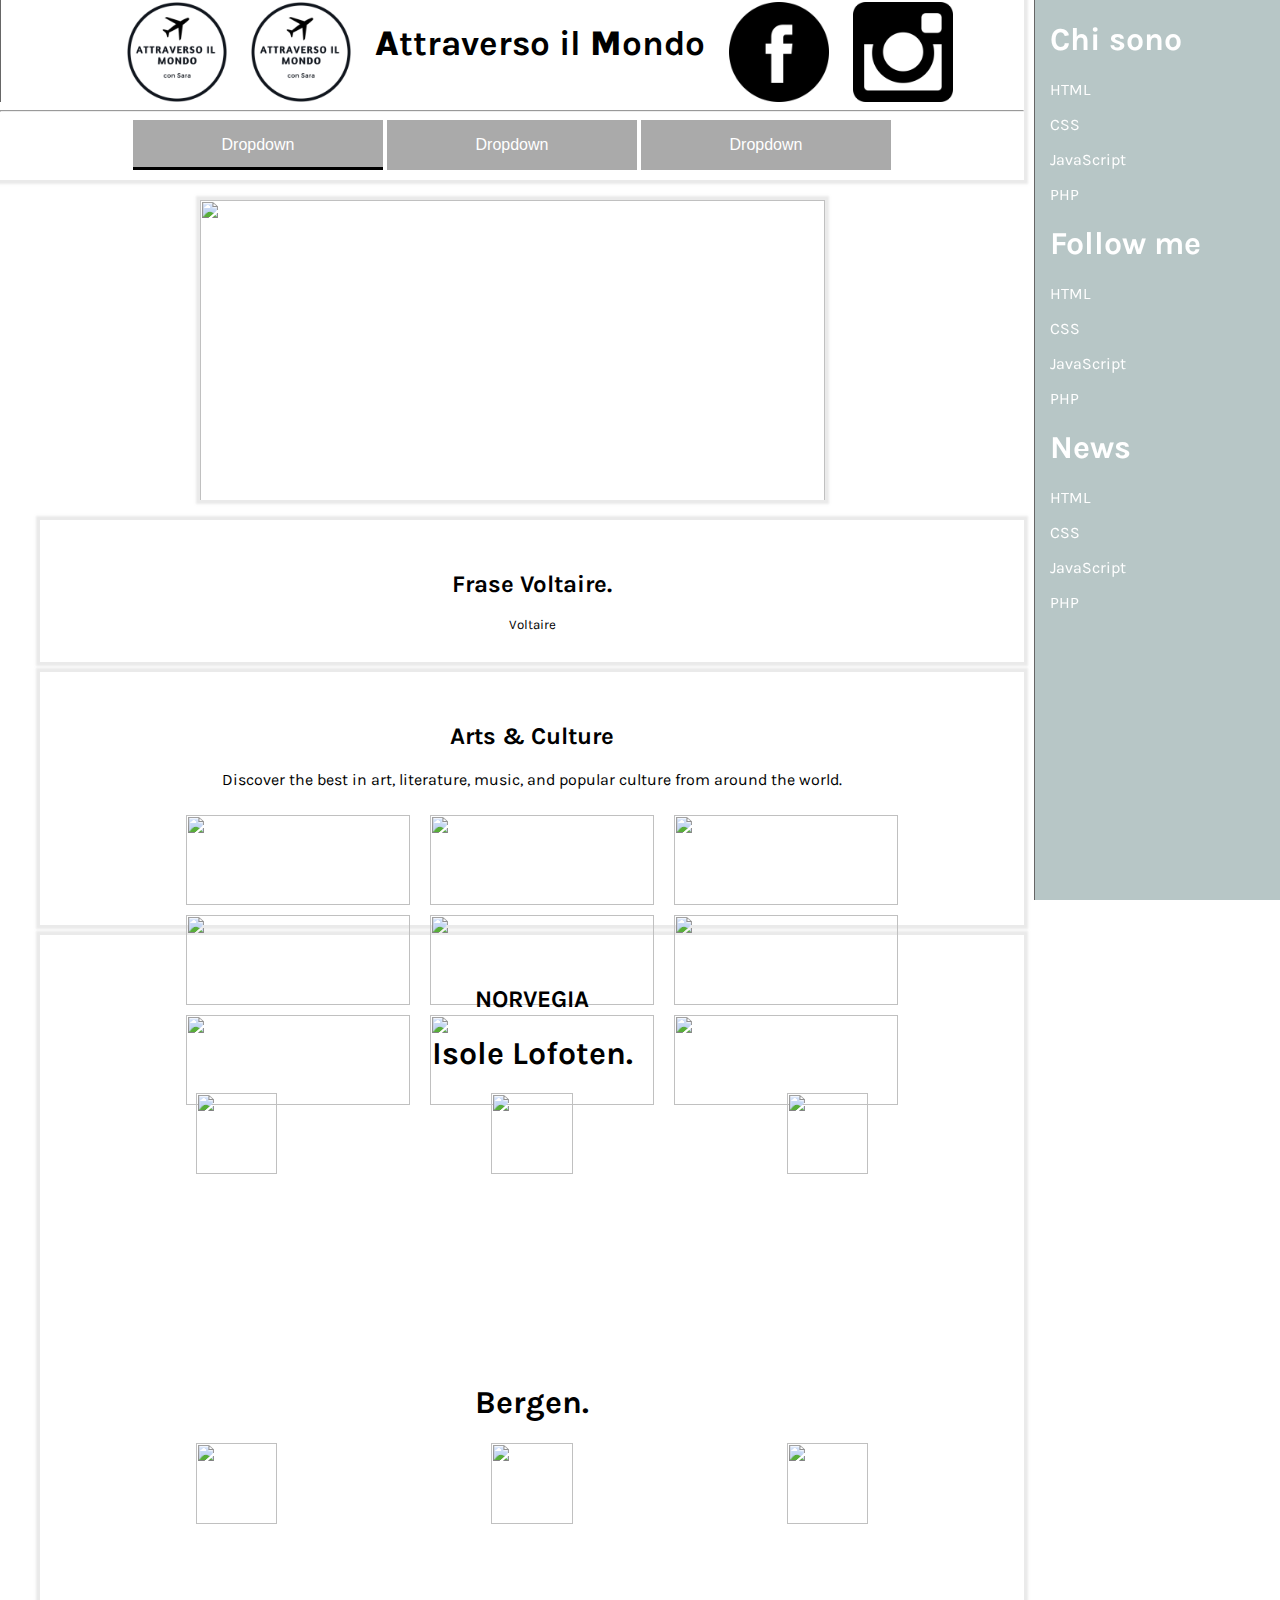
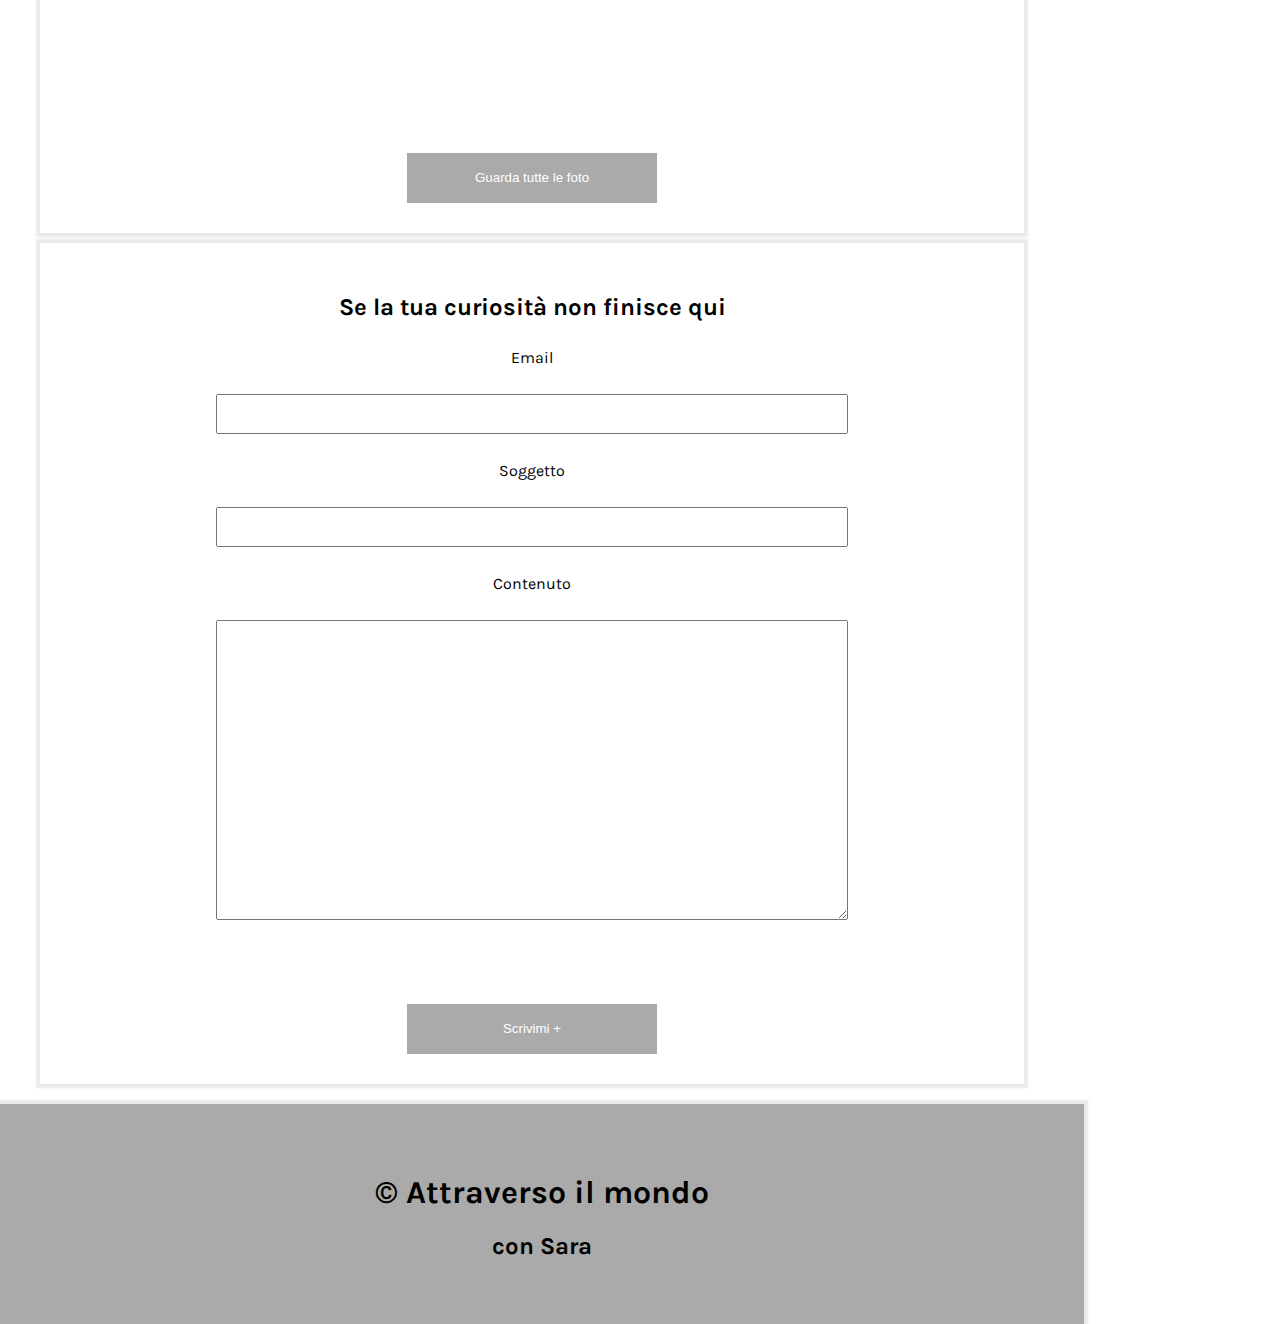
==== index.html @ a3015fe8 "added files" ====
<!-- <!DOCTYPE HTML> -->
<html>
  <head>
    <title>Title of the document</title>
    <meta http-equiv="Content-Type" content="text/html; charset=UTF-8" />
    <link rel="stylesheet" type="text/css" href="assets/css/mystyle.css">
    <link rel="stylesheet" type="text/css" href="assets/css/dropdown.css">
    <link rel="stylesheet" type="text/css" href="assets/css/slideshow.css">
    <link rel="stylesheet" type="text/css" href="assets/css/grid.css">
    <link rel="stylesheet" type="text/css" href="assets/css/footer.css">
    <!-- font -->
    <link href='https://fonts.googleapis.com/css?family=Karla' rel='stylesheet'>
    <!-- <link href='https://fonts.googleapis.com/css?family=Lora' rel='stylesheet'> -->
  </head>
  <body>
    <nav class="aside">
      <h1>Chi sono</h1>
      <p>HTML</p>
      <p>CSS</p>
      <p>JavaScript</p>
      <p>PHP</p>

      <h1>Follow me</h1>
      <p>HTML</p>
      <p>CSS</p>
      <p>JavaScript</p>
      <p>PHP</p>

      <h1>News</h1>
      <p>HTML</p>
      <p>CSS</p>
      <p>JavaScript</p>
      <p>PHP</p>
    </nav>

    <header class="header-menu">
      <nav>
        <ul>
          <li><img src="images/logo.png" width="100px"/></li>
          <li><img src="images/logo.png" width="100px"/></li>
          <li><h1><b>A</b>ttraverso il <b>M</b>ondo</h1></li>
          <li><img src="images/facebook.png" width="100px"/></li>
          <li><img src="images/instagram.png" width="100px"/></li>
        </ul>
      </nav>

      <hr>

      <div class="dropdown">
        <button class="dropbtn breadcrum">Dropdown</button>
        <div class="dropdown-content">
          <a href="#">Link 1</a>
          <a href="#" class="breadcrum">Link 2</a>
          <a href="#">Link 3</a>
        </div>
      </div>

      <div class="dropdown">
        <button class="dropbtn">Dropdown</button>
        <div class="dropdown-content">
          <a href="#">Link 1</a>
          <a href="#">Link 2</a>
          <a href="#">Link 3</a>
        </div>
      </div>

      <div class="dropdown">
        <button class="dropbtn">Dropdown</button>
        <div class="dropdown-content">
          <a href="#">Link 1</a>
          <a href="#">Link 2</a>
          <a href="#">Link 3</a>
        </div>
      </div>

<!--       <nav>
        <ul>
          <li>Menu item</li>
          <li>Menu item</li>
          <li>Menu item</li>
        </ul>
      </nav> -->
    </header>

    <!--hovering over the images will pause the slideshow -->

    <div class="slideshow">
      <div class="slideshow-container slide">
        <img src="images/pic2.jpg"/>
        <img src="images/pic2.jpg"/>
        <img src="images/pic3.jpg"/>
        <img src="images/pic3.jpg"/>
      </div>
      <!-- http://www.sitepoint.com/you-dont-need-javascript-for-that -->
    </div>

    <section>
      <article>
        <header>
          <h2>Frase Voltaire.</h2>
          <small>Voltaire</small>
        </header>
      </article>
    </section>

    <section class="grid">
      <article>
        <header>
          <h2>Arts & Culture</h2>
          <p>Discover the best in art, literature, music, and popular culture from around the world.</p>
        </header>

        <div class="row"> 
          <div class="column">
            <img src="images/pic1.jpg"/>
            <img src="images/pic2.jpg"/>
            <img src="images/pic3.jpg"/>
          </div>
          <div class="column">
            <img src="images/pic2.jpg"/>
            <img src="images/pic3.jpg"/>
            <img src="images/pic4.jpg"/>
          </div>
          <div class="column">
            <img src="images/pic1.jpg"/>
            <img src="images/pic2.jpg"/>
            <img src="images/pic3.jpg"/>
          </div>
        </div>
      </article>
    </section>

    <section>
      <h2>NORVEGIA</h2>
      <article>
        <header>
          <h1>Isole Lofoten.</h1>
        </header>
        
        <img src="images/pic1.jpg"/>
        <img src="images/pic2.jpg"/>
        <img src="images/pic1.jpg"/>
      </article>
      <article>
        <header>
          <h1>Bergen.</h1>
        </header>
        <img src="images/pic1.jpg"/>
        <img src="images/pic2.jpg"/>
        <img src="images/pic1.jpg"/>
      </article>

      <button type="button">Guarda tutte le foto</button>
    </section>

    <section>
      <header>
        <h2>Se la tua curiosità non finisce qui</h2>

         <form method="post" action="">
          <span>Email</span></br>
              <input type="text" name="email" class="inputObject"></br>
          <span>Soggetto</span></br>
              <input type="text" name="subject" class="inputObject"></br>
              <span>Contenuto</span></br>
              <textarea name="content" class="inputContent"></textarea></br>
          </form> 

        <button type="button">Scrivimi + </button>
      </header>
    </section>

    <footer>
      <h1>&copy;  Attraverso il mondo</h1>
      <h2>con Sara</h2>
    </footer>
  </body>
</html>
---- assets/css/mystyle.css ----
html {
      margin: 0 auto;
}
body {
      margin: 0 auto;
      margin-right: 20%;
      font-family: 'Karla';
}

/*header nav{
      width:10%;
      padding-top: 20px;
}
*/
header nav img, header nav{
      vertical-align: middle;
}

header nav h1{
      font-size: 35px;
}

header {
      margin: 0 auto;
}

.header-menu, footer {
      width: 100%;
      text-align: center;
}
.header-menu {
      box-shadow: 0 0 2px 4px rgba(214, 214, 214, 0.5);
}

nav ul {
      text-align: center;
      margin: auto;
}

nav ul li {
      display: inline-block;
      padding: 0 10px;
}

nav {
      /*flex: 0.4;*/
      padding-left: 15px;
      border-left: 1px solid #666;
}

section {
      /*background: #ccc;*/
/*      box-shadow: 0 0 2px 1px rgba(186, 208, 244, 0.5);*/
      margin-left: 40px;
      /*margin-right: 20%;*/
      padding-top:10px;
      box-shadow: 0 0 2px 4px rgba(214, 214, 214, 0.5);
}

nav.aside{
      position: fixed;
      right: 0;
      background: rgba(16, 66, 67, 0.3);
      color:white;
      top: 0;
      height: 100%;
      width:18%;
      /*top: 50%;
      width: 8em;
      margin-top: -2.5em;*/
}

section{
      text-align: center;
      padding: 30px 40px;
      margin-top: 10px;
}

section img{
      width:30%;
      transition: transform .5s;
      padding-left:10px;
      padding-right:10px;
}

section img:hover{
      opacity: 0.7;
      filter: alpha(opacity=70); /* For IE8 and earlier */
      cursor:hand;
/*      box-shadow: 0 0 2px 1px rgba(170, 0, 255, 0.5);*/
      transform: scale(1.05);
}

section.grid img {
      width:100%;
}

section button {
      margin-top: 40px;
}

button {
      width: 250px;
      height: 50px;
      border: none;
      color: #fff;
      background-color: #aaaaaa;
}

form{
      margin-top: 3%;
}
form span{
      margin-top: 2%;
}
.inputContent, .inputObject{
      font-size: 16px;
      margin-top: 3%;
      margin-bottom: 3%;
      width: 70%;
      height: 300px;
}

.inputObject{
      height: 40px;
}

button:hover {
      background-color: #bbbbbb;
      cursor: hand;
}
footer {
      padding: 20px 30px;
      background: #aaaaaa;
}
---- assets/css/dropdown.css ----
/* Dropdown Button */

.dropbtn {
  background-color: #aaaaaa;
  color: white;
  padding: 16px;
  font-size: 16px;
  border: none;
}

.breadcrum{
  border-bottom: 3px solid black;
}

/* The container <div> - needed to position the dropdown content */
.dropdown {
  position: relative;
  display: inline-block;
  margin-bottom: 10px;
}

/* Dropdown Content (Hidden by Default) */
.dropdown-content {
  display: none;
  position: absolute;
  background-color: #cccccc;
  min-width: 250px;
  box-shadow: 0px 8px 16px 0px rgba(0,0,0,0.2);
  z-index: 1;
}

/* Links inside the dropdown */
.dropdown-content a {
  color: black;
  padding: 12px 16px;
  text-decoration: none;
  display: block;
}

/* Change color of dropdown links on hover */
.dropdown-content a:hover {
  background-color: #dddddd;
}

/* Show the dropdown menu on hover */
.dropdown:hover .dropdown-content {
  display: block;
}

/* Change the background color of the dropdown button when the dropdown content is shown */
.dropdown:hover .dropbtn {
  background-color: #bbbbbb;
}
---- assets/css/slideshow.css ----
/*slideshow styles*/

.slideshow {
  width: 625px;
  margin: 20 auto;
  overflow: hidden;
  box-shadow: 0 0 2px 4px rgba(214, 214, 214, 0.5);
}

.slideshow-container {
  width: 2500px; /*625*4*/
  font-size: 0;
  transition: 1s ease;
  height: 300px;
}

.slideshow-container:hover {
  animation-play-state: paused;
}

.slideshow img, .text-container {
  width: 625px;
  height: auto;
  display: inline-block;
  font-size: 16px;
  text-align: center;
}

/*.text-container {
  height: 225px;
  position: relative;
}*/

/*.p {
  margin-top: 140px;
  text-align: center;
}*/

.slideshowp {
  position: relative;
  top: -45%;
  padding: 5px;
}

.slide {
  animation: slide 24s ease infinite;
}

@keyframes slide {
  0% {
    transform: translateX(0%);
  }
  
  12.5% {
    transform: translateX(0%);
  }
  
  25% {
    transform: translateX(-25%);
  }
  
  37.5% {
    transform: translateX(-25%);
  }
  
  50% {
    transform: translateX(-50%);
  }
  
  62.5% {
    transform: translateX(-50%);
  }
  
  75% {
    transform: translateX(-75%);
  }
  
  87.5% {
    transform: translateX(-75%);
  }
  
  99% {
    transform: translateX(-75%);
  }
  
  100% {
    transform: translateX(0);
  }
}
---- assets/css/grid.css ----
.row {
  display: flex;
  flex-wrap: wrap;
  justify-content: center;
  padding: 0 4px;
  margin: auto;
}

/* Create four equal columns that sits next to each other */
.column {
  flex: 25%;
  max-width: 25%;
  padding: 0 10px;
}

.column img {
  margin-top: 10px;
  vertical-align: middle;
}

/* Responsive layout - makes a two column-layout instead of four columns */
@media screen and (max-width: 800px) {
  .column {
    flex: 50%;
    max-width: 50%;
  }
}

/* Responsive layout - makes the two columns stack on top of each other instead of next to each other */
@media screen and (max-width: 600px) {
  .column {
    flex: 100%;
    max-width: 100%;
  }
}
---- assets/css/footer.css ----
footer{
  border-width: 15px;
  bottom:0; 
  height:180px; 
  margin-top: 20px;
  box-shadow: 0 0 2px 4px rgba(214, 214, 214, 0.5);
}

footer h1 {
  text-align: center;
  margin-top: 50px;
}

footer h2 {
  text-align: center;
}
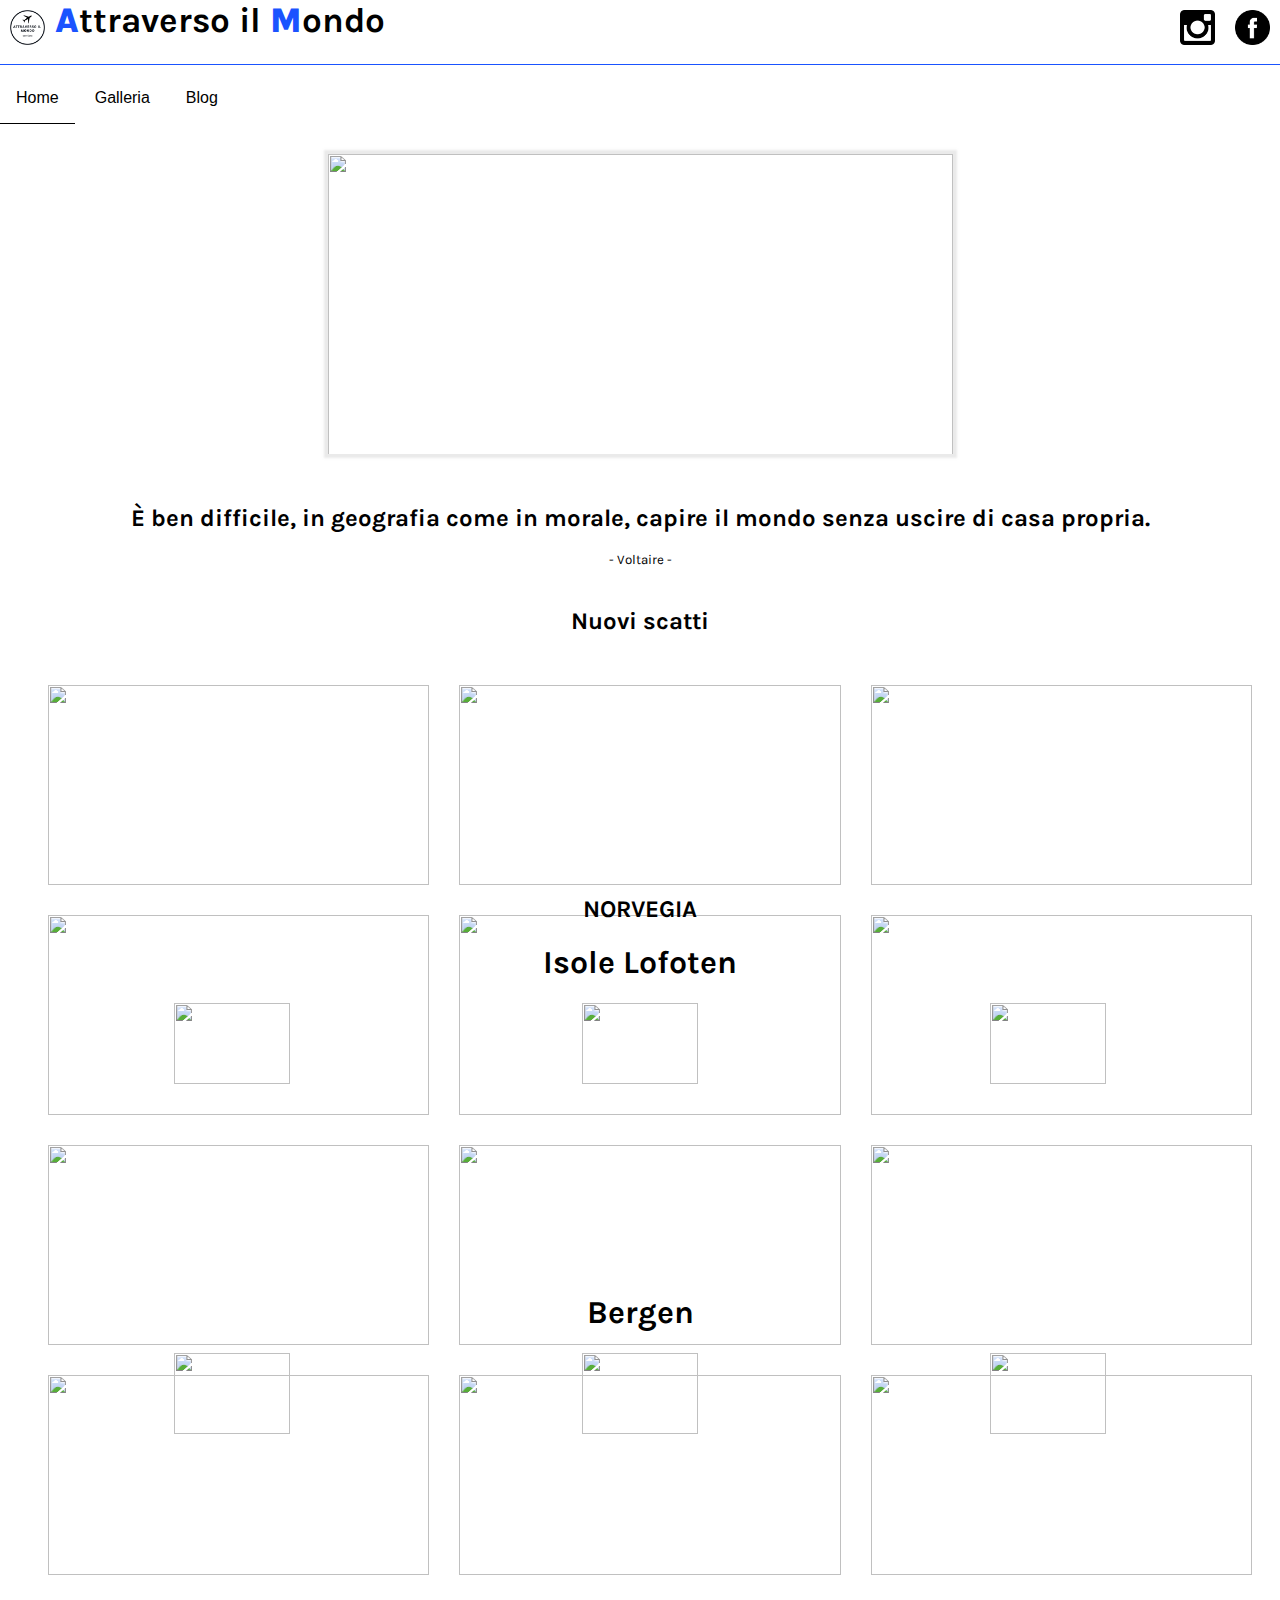
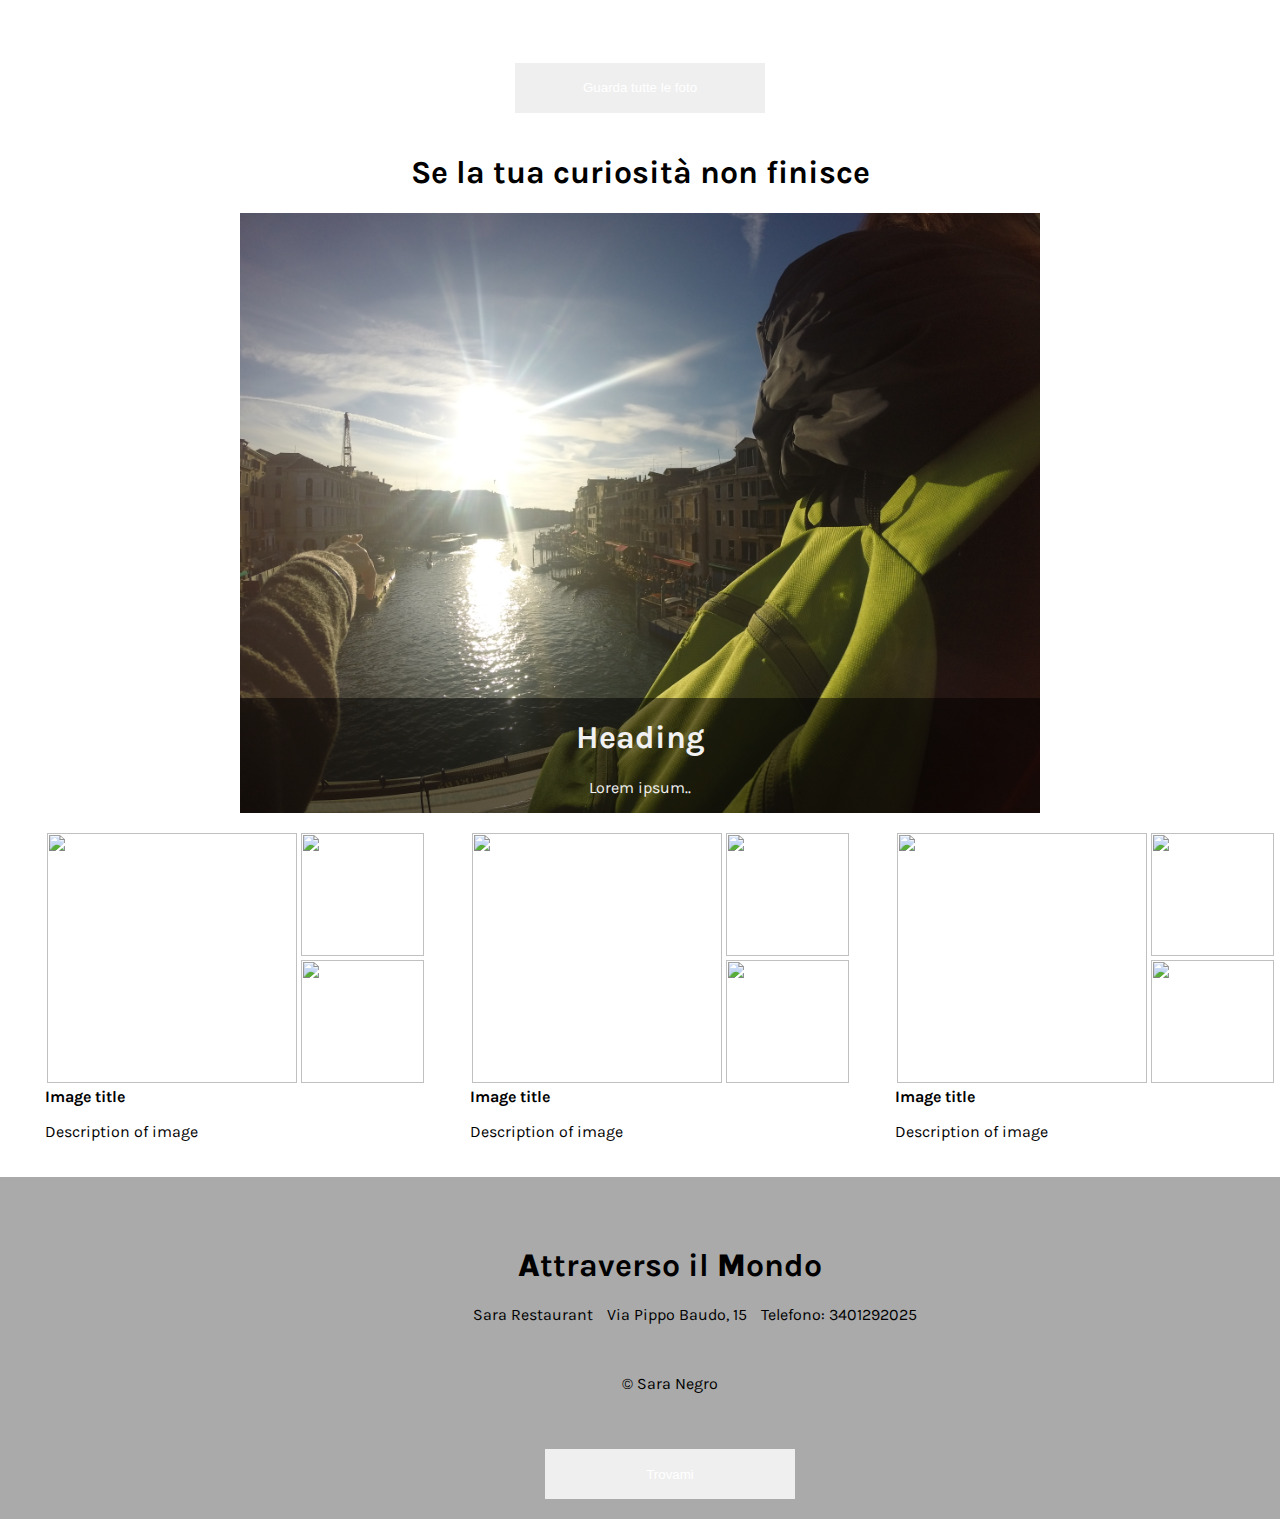
==== commit 2424728a: "cambio 1" ====
--- a/index.html
+++ b/index.html
@@ -1,53 +1,63 @@
 <!-- <!DOCTYPE HTML> -->
 <html>
   <head>
-    <title>Title of the document</title>
+    <title>Attraverso il mondo</title>
     <meta http-equiv="Content-Type" content="text/html; charset=UTF-8" />
     <link rel="stylesheet" type="text/css" href="assets/css/mystyle.css">
     <link rel="stylesheet" type="text/css" href="assets/css/dropdown.css">
     <link rel="stylesheet" type="text/css" href="assets/css/slideshow.css">
     <link rel="stylesheet" type="text/css" href="assets/css/grid.css">
     <link rel="stylesheet" type="text/css" href="assets/css/footer.css">
+    <link rel="stylesheet" type="text/css" href="assets/css/prefooter.css">
+    <link rel="stylesheet" type="text/css" href="assets/css/collections.css">
     <!-- font -->
     <link href='https://fonts.googleapis.com/css?family=Karla' rel='stylesheet'>
     <!-- <link href='https://fonts.googleapis.com/css?family=Lora' rel='stylesheet'> -->
   </head>
   <body>
-    <nav class="aside">
-      <h1>Chi sono</h1>
-      <p>HTML</p>
-      <p>CSS</p>
-      <p>JavaScript</p>
-      <p>PHP</p>
+    <!-- <nav class="aside">
+      <div class="chi_sono">
+        <h1>Chi sono</h1>
+        <p>vprjsiòonjszòfoivn jzòsfoi vnò df oi z nv ò o fidjn vòkzjfnvk ljdfnvi kjnfdò kjvnfòj ndòfj bnòk dfjbn òkdfj bnlj dfnb</p>
+        <p> oivhdfij vhòidf uhv li j d fhvl iudfh vlijn dfliv uhjdf liuvhd fliuv hfkdjkjnf.v</p>
+        <p>jhbv ldi fubv ldfj vnlkf jvnl i zjf ngvl kzjdfn gvkldj fnlv kjgzn df lvi udxnf òviudf nòvi lj</p>
+        <p>ljv nòdlfk nv òzdi jcnvlizcj nvlizdj bfvljdf lid jfòv</p>
+      </div>
 
       <h1>Follow me</h1>
-      <p>HTML</p>
-      <p>CSS</p>
-      <p>JavaScript</p>
-      <p>PHP</p>
-
-      <h1>News</h1>
-      <p>HTML</p>
-      <p>CSS</p>
-      <p>JavaScript</p>
-      <p>PHP</p>
-    </nav>
+      <p>HTMLvjbdf iuv hòd fiu vjnifuv njldjfbv idub òid unlidfjn</p>
+      <p>CSSjnflvnfdijnfdiubnòdfibjnògijnòigk</p>
+      <p>JavalkgfbòikjgfonòknògijScript</p>
+      <p>PHPljbndx.òdflkjbnfkjbnkòfjbn</p>
+
+      <h1>New</h1>
+      <p>HTMiofjvòfodijòodinfòfidnòodfnL</p>
+      <p>CSSldfknbòdfzjknvbzdljfnbòkjcnzbòkfjv òkzjdf</p>
+      <p>Javaklhjlisudnvòizdnvlzkjnvlkjdnvlkjdznòvkjfdnvkjfdnvk.jScript</p>
+      <p>PHnkvjnbòoxijfbòofnòofdjgnjdfnòvjfdnkbnfdòbinfòbjngkònòkfnòkfjbnòkjògk xdnzkjbfnd.zsjlfvnòzjdnbkjdfnkjnfsmP</p>
+    </nav> -->
 
     <header class="header-menu">
       <nav>
-        <ul>
-          <li><img src="images/logo.png" width="100px"/></li>
-          <li><img src="images/logo.png" width="100px"/></li>
+        <img class="social" src="images/facebook.png" width="35px"/>
+        <img class="social" src="images/instagram.png" width="35px"/>
+        <img class="icon" src="images/logo.png" width="35px"/>
+        <h1><b>A</b>ttraverso il <b>M</b>ondo</h1>
+        
+
+        <!-- <ul>
+          <li><img src="images/logo.png" width="35px"/></li>
+          <li><img src="images/logo.png" width="50px"></li>
           <li><h1><b>A</b>ttraverso il <b>M</b>ondo</h1></li>
-          <li><img src="images/facebook.png" width="100px"/></li>
-          <li><img src="images/instagram.png" width="100px"/></li>
-        </ul>
+         -->  <!-- <li><img class="social" src="images/facebook.png" width="35px"/></li>
+          <li><img class="social" src="images/instagram.png" width="35px"/></li> -->
+        <!-- </ul> -->
       </nav>
 
       <hr>
 
       <div class="dropdown">
-        <button class="dropbtn breadcrum">Dropdown</button>
+        <button class="dropbtn breadcrum">Home</button>
         <div class="dropdown-content">
           <a href="#">Link 1</a>
           <a href="#" class="breadcrum">Link 2</a>
@@ -56,20 +66,20 @@
       </div>
 
       <div class="dropdown">
-        <button class="dropbtn">Dropdown</button>
+        <button class="dropbtn">Galleria</button>
         <div class="dropdown-content">
-          <a href="#">Link 1</a>
-          <a href="#">Link 2</a>
-          <a href="#">Link 3</a>
+          <a href="#">Italia</a>
+          <a href="#">Europe</a>
+          <a href="#">Mondo</a>
         </div>
       </div>
 
       <div class="dropdown">
-        <button class="dropbtn">Dropdown</button>
+        <button class="dropbtn">Blog</button>
         <div class="dropdown-content">
-          <a href="#">Link 1</a>
-          <a href="#">Link 2</a>
-          <a href="#">Link 3</a>
+          <a href="#">Dove andare</a>
+          <a href="#">Cosa mangiare</a>
+          <a href="#">Come risparmiare</a>
         </div>
       </div>
 
@@ -86,10 +96,14 @@
 
     <div class="slideshow">
       <div class="slideshow-container slide">
+        <!-- <div class="text-container">
+          <p> I work with text too! And I'm just testing length here and stuff it's cool you know because that's important to do I guess hey did I ever tell you about that time that I did that stuff with the thing</p>
+        </div> -->
         <img src="images/pic2.jpg"/>
         <img src="images/pic2.jpg"/>
         <img src="images/pic3.jpg"/>
         <img src="images/pic3.jpg"/>
+
       </div>
       <!-- http://www.sitepoint.com/you-dont-need-javascript-for-that -->
     </div>
@@ -97,8 +111,8 @@
     <section>
       <article>
         <header>
-          <h2>Frase Voltaire.</h2>
-          <small>Voltaire</small>
+          <h2>È ben difficile, in geografia come in morale, capire il mondo senza uscire di casa propria.</h2>
+          <small>- Voltaire -</small>
         </header>
       </article>
     </section>
@@ -106,8 +120,7 @@
     <section class="grid">
       <article>
         <header>
-          <h2>Arts & Culture</h2>
-          <p>Discover the best in art, literature, music, and popular culture from around the world.</p>
+          <h2>Nuovi scatti</h2>
         </header>
 
         <div class="row"> 
@@ -115,16 +128,19 @@
             <img src="images/pic1.jpg"/>
             <img src="images/pic2.jpg"/>
             <img src="images/pic3.jpg"/>
+            <img src="images/pic3.jpg"/>
           </div>
           <div class="column">
             <img src="images/pic2.jpg"/>
             <img src="images/pic3.jpg"/>
             <img src="images/pic4.jpg"/>
+            <img src="images/pic1.jpg"/>
           </div>
           <div class="column">
             <img src="images/pic1.jpg"/>
             <img src="images/pic2.jpg"/>
             <img src="images/pic3.jpg"/>
+            <img src="images/pic3.jpg"/>
           </div>
         </div>
       </article>
@@ -134,7 +150,7 @@
       <h2>NORVEGIA</h2>
       <article>
         <header>
-          <h1>Isole Lofoten.</h1>
+          <h1>Isole Lofoten</h1>
         </header>
         
         <img src="images/pic1.jpg"/>
@@ -143,7 +159,7 @@
       </article>
       <article>
         <header>
-          <h1>Bergen.</h1>
+          <h1>Bergen</h1>
         </header>
         <img src="images/pic1.jpg"/>
         <img src="images/pic2.jpg"/>
@@ -155,24 +171,58 @@
 
     <section>
       <header>
-        <h2>Se la tua curiosità non finisce qui</h2>
-
-         <form method="post" action="">
-          <span>Email</span></br>
-              <input type="text" name="email" class="inputObject"></br>
-          <span>Soggetto</span></br>
-              <input type="text" name="subject" class="inputObject"></br>
-              <span>Contenuto</span></br>
-              <textarea name="content" class="inputContent"></textarea></br>
-          </form> 
-
-        <button type="button">Scrivimi + </button>
+        <h1>Se la tua curiosità non finisce</h1>
       </header>
+
+      <!-- <div class="container">
+        <img src="images/pic5.jpg" alt="kdshbvhkgs" style="width:100%;"> 
+        <div class="content">    
+          <button type="button">Scrivimi + </button>
+        </div>
+      </div> -->
+
+      <div class="container">
+        <img src="images/pic5.jpg">
+        <div class="content">
+          <h1>Heading</h1>
+          <p>Lorem ipsum..</p>
+        </div>
+      </div>
+    </section>
+
+    <section class="collections">
+      <article>
+        <img src="images/pic2.jpg" class="collections_img1">
+        <img src="images/pic3.jpg" class="collections_img2"></br>
+        <img src="images/pic2.jpg">
+        <header>Image title</header>
+        <p>Description of image</p>
+      </article>
+      <article>
+        <img src="images/pic2.jpg" class="collections_img1">
+        <img src="images/pic3.jpg" class="collections_img2"></br>
+        <img src="images/pic2.jpg">
+        <header>Image title</header>
+        <p>Description of image</p>
+      </article>
+      <article>
+        <img src="images/pic2.jpg" class="collections_img1">
+        <img src="images/pic3.jpg" class="collections_img2"></br>
+        <img src="images/pic2.jpg">
+        <header>Image title</header>
+        <p>Description of image</p>
+      </article>
     </section>
 
     <footer>
-      <h1>&copy;  Attraverso il mondo</h1>
-      <h2>con Sara</h2>
+      <h1><b>A</b>ttraverso il <b>M</b>ondo</h1>
+      <ul>
+        <li>Sara Restaurant</li>
+        <li>Via Pippo Baudo, 15</li>
+        <li>Telefono: 3401292025</li>
+      </ul>
+      <p>&copy; Sara Negro</p>
+      <button type="button">Trovami</button>
     </footer>
   </body>
 </html>--- a/assets/css/mystyle.css
+++ b/assets/css/mystyle.css
@@ -3,7 +3,7 @@
 }
 body {
       margin: 0 auto;
-      margin-right: 20%;
+      /*margin-right: 20%;*/
       font-family: 'Karla';
 }
 
@@ -12,70 +12,89 @@
       padding-top: 20px;
 }
 */
-header nav img, header nav{
-      vertical-align: middle;
+
+/*header.header-menu {
+      position: fixed;
+      background-color:#eee;
+      z-index: 1000;
+}*/
+
+header nav img{
+      /**/
+      margin-top: 10px;
+      padding-left: 10px;
+      padding-right: 10px;
 }
+
+.icon{
+      float:left;
+}
+
+.social{
+      float: right;
+}
+
 
 header nav h1{
       font-size: 35px;
 }
-
+/*
 header {
       margin: 0 auto;
+}*/
+
+hr {
+      background-color: #1a53ff; 
+      height: 1px; 
+      border: 0;
 }
 
 .header-menu, footer {
       width: 100%;
-      text-align: center;
+      /*text-align: center;*/
 }
-.header-menu {
-      box-shadow: 0 0 2px 4px rgba(214, 214, 214, 0.5);
-}
+/*.header-menu {
+     box-shadow: 0 0 2px 0.5px ;
+}*/
 
-nav ul {
-      text-align: center;
-      margin: auto;
-}
-
-nav ul li {
-      display: inline-block;
-      padding: 0 10px;
-}
-
-nav {
-      /*flex: 0.4;*/
-      padding-left: 15px;
-      border-left: 1px solid #666;
+nav b{
+      color: #1a53ff;
 }
 
 section {
       /*background: #ccc;*/
-/*      box-shadow: 0 0 2px 1px rgba(186, 208, 244, 0.5);*/
-      margin-left: 40px;
+/*      box-shadow: 0 0 0px 0px rgba(186, 208, 244, 0.5);*/
+      /*margin-left: 40px;
+      margin-right: 40px;*/
       /*margin-right: 20%;*/
       padding-top:10px;
-      box-shadow: 0 0 2px 4px rgba(214, 214, 214, 0.5);
+      /*box-shadow: 0 0 2px 4px rgba(214, 214, 214, 0.5);*/
+
+      text-align: center;
+      /*padding: 30px 40px;*/
+      margin-top: 10px;
 }
 
-nav.aside{
-      position: fixed;
+/*section.grid {
+      margin-left: 0px;
+      margin-right: 0px;
+      padding: 10px 0px;
+      box-shadow: 0 0 0px 0px rgba(214, 214, 214, 0.5);
+}*/
+
+/*nav.aside{
+      position: absolute;
       right: 0;
-      background: rgba(16, 66, 67, 0.3);
+      background: #000;
       color:white;
       top: 0;
       height: 100%;
       width:18%;
-      /*top: 50%;
+      margin-top: 525px;
+     /* top: 50%;
       width: 8em;
-      margin-top: -2.5em;*/
-}
-
-section{
-      text-align: center;
-      padding: 30px 40px;
-      margin-top: 10px;
-}
-
+      margin-top: -2.5em;
+}*/
 section img{
       width:30%;
       transition: transform .5s;
@@ -95,19 +114,19 @@
       width:100%;
 }
 
-section button {
+footer button, section button {
       margin-top: 40px;
 }
 
-button {
+footer button, section button {
       width: 250px;
       height: 50px;
       border: none;
       color: #fff;
-      background-color: #aaaaaa;
+      /*background-color: #aaaaaa;*/
 }
 
-form{
+/* form{
       margin-top: 3%;
 }
 form span{
@@ -124,12 +143,19 @@
 .inputObject{
       height: 40px;
 }
-
-button:hover {
+*/
+      
+footer button:hover, section button:hover {
       background-color: #bbbbbb;
       cursor: hand;
 }
+
 footer {
       padding: 20px 30px;
       background: #aaaaaa;
+}
+
+@media screen and (max-width: 935px) {
+      nav.aside {
+        display: none;  }
 }--- a/assets/css/dropdown.css
+++ b/assets/css/dropdown.css
@@ -1,15 +1,18 @@
 /* Dropdown Button */
 
 .dropbtn {
-  background-color: #aaaaaa;
-  color: white;
+  /*background-color: #99ccff;*/
+  background-color: white;
+  color: black;
   padding: 16px;
   font-size: 16px;
   border: none;
 }
 
 .breadcrum{
-  border-bottom: 3px solid black;
+  /*background-color:#cce6ff;*/
+  background-color: white;
+  border-bottom: 1px solid black;
 }
 
 /* The container <div> - needed to position the dropdown content */
@@ -23,7 +26,8 @@
 .dropdown-content {
   display: none;
   position: absolute;
-  background-color: #cccccc;
+  /*background-color: #cccccc;*/
+  opacity: 0.62;
   min-width: 250px;
   box-shadow: 0px 8px 16px 0px rgba(0,0,0,0.2);
   z-index: 1;
@@ -40,6 +44,7 @@
 /* Change color of dropdown links on hover */
 .dropdown-content a:hover {
   background-color: #dddddd;
+  color: white;
 }
 
 /* Show the dropdown menu on hover */
@@ -49,5 +54,6 @@
 
 /* Change the background color of the dropdown button when the dropdown content is shown */
 .dropdown:hover .dropbtn {
+  color: white;
   background-color: #bbbbbb;
 }--- a/assets/css/grid.css
+++ b/assets/css/grid.css
@@ -8,13 +8,14 @@
 
 /* Create four equal columns that sits next to each other */
 .column {
-  flex: 25%;
-  max-width: 25%;
-  padding: 0 10px;
+  flex: 30%;
+  max-width: 30%;
+  padding: 0 15px;
 }
 
 .column img {
-  margin-top: 10px;
+  /*margin-top: 30px;*/
+  padding-top: 30px;
   vertical-align: middle;
 }
 
--- a/assets/css/footer.css
+++ b/assets/css/footer.css
@@ -1,16 +1,16 @@
 footer{
   border-width: 15px;
-  bottom:0; 
-  height:180px; 
+  bottom:0;
   margin-top: 20px;
-  box-shadow: 0 0 2px 4px rgba(214, 214, 214, 0.5);
+  box-shadow: 0 0 0px 0px rgba(214, 214, 214, 0.5);
+  text-align: center;
 }
 
-footer h1 {
-  text-align: center;
+footer h1, footer p {
   margin-top: 50px;
 }
 
-footer h2 {
-  text-align: center;
+footer ul li {
+	display: inline;
+	padding-left: 10px;
 }--- a/assets/css/prefooter.css
+++ b/assets/css/prefooter.css
@@ -0,0 +1,21 @@
+.container {
+  position: relative; 
+  max-width: 800px; /* Maximum width */
+  margin: 0 auto; /* Center it */
+}
+
+.container .content {
+  position: absolute; /* Position the background text */
+  bottom: 0; /* At the bottom. Use top:0 to append it to the top */
+  background: rgb(0, 0, 0); /* Fallback color */
+  background: rgba(0, 0, 0, 0.5); /* Black background with 0.5 opacity */
+  color: #f1f1f1; /* Grey text */
+  width: 100%; /* Full width */
+  /*padding: 20px;  Some padding */
+}
+
+.container img{
+	width: 100%;
+	padding-left:0px;
+  padding-right:0px;
+}--- a/assets/css/collections.css
+++ b/assets/css/collections.css
@@ -0,0 +1,28 @@
+section.collections article {
+	display: inline-block;
+	text-align: left;
+	margin-left: 40px;
+}
+
+section.collections article header{
+	font-weight: bold;
+}
+
+section.collections article img {
+	width: 123px;
+	height: 123px;
+	padding-bottom: 4px;
+	padding-left: 2px;
+	padding-right: 2px;
+}
+
+section article img.collections_img1{
+	width: 250px;
+	height: 250px;
+	/*margin-top: 75%;  4:3 aspect ratio */
+	float:left;
+}
+
+section article img.collections_img2{
+	float: left;
+}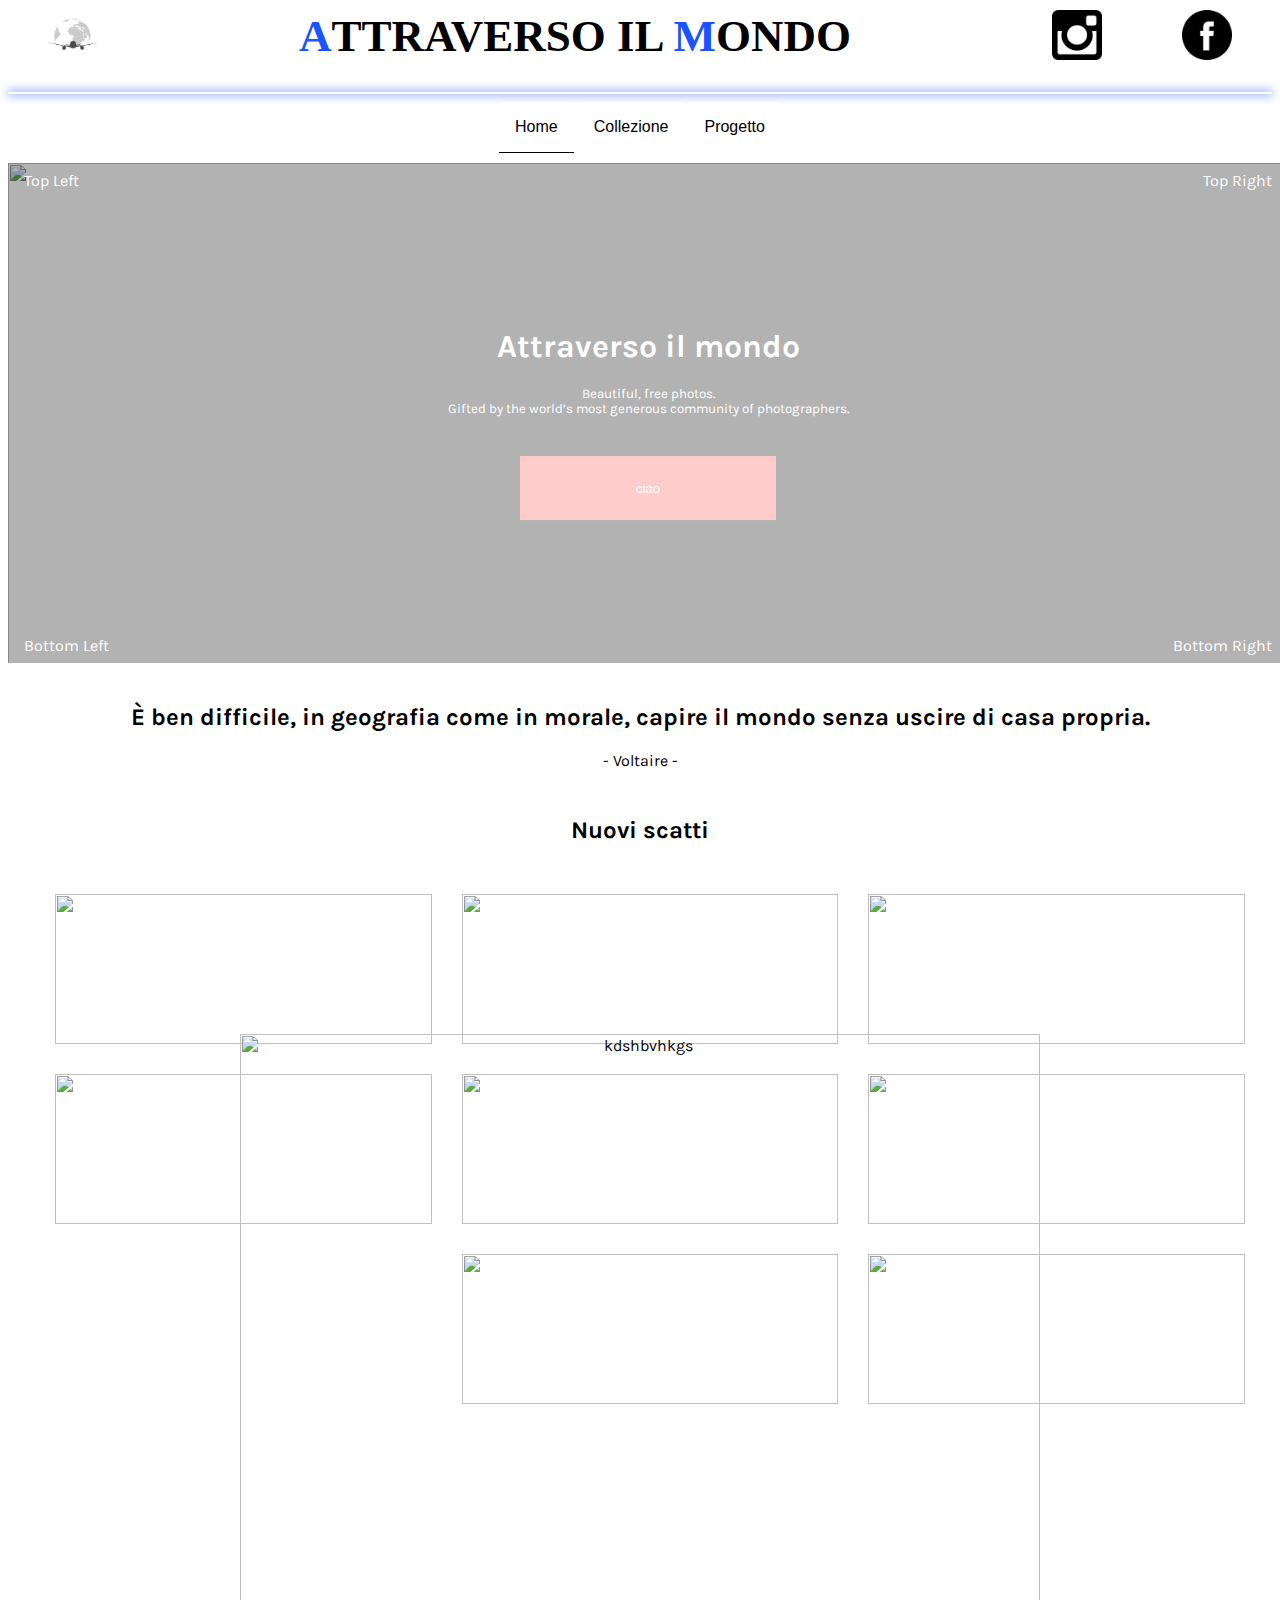
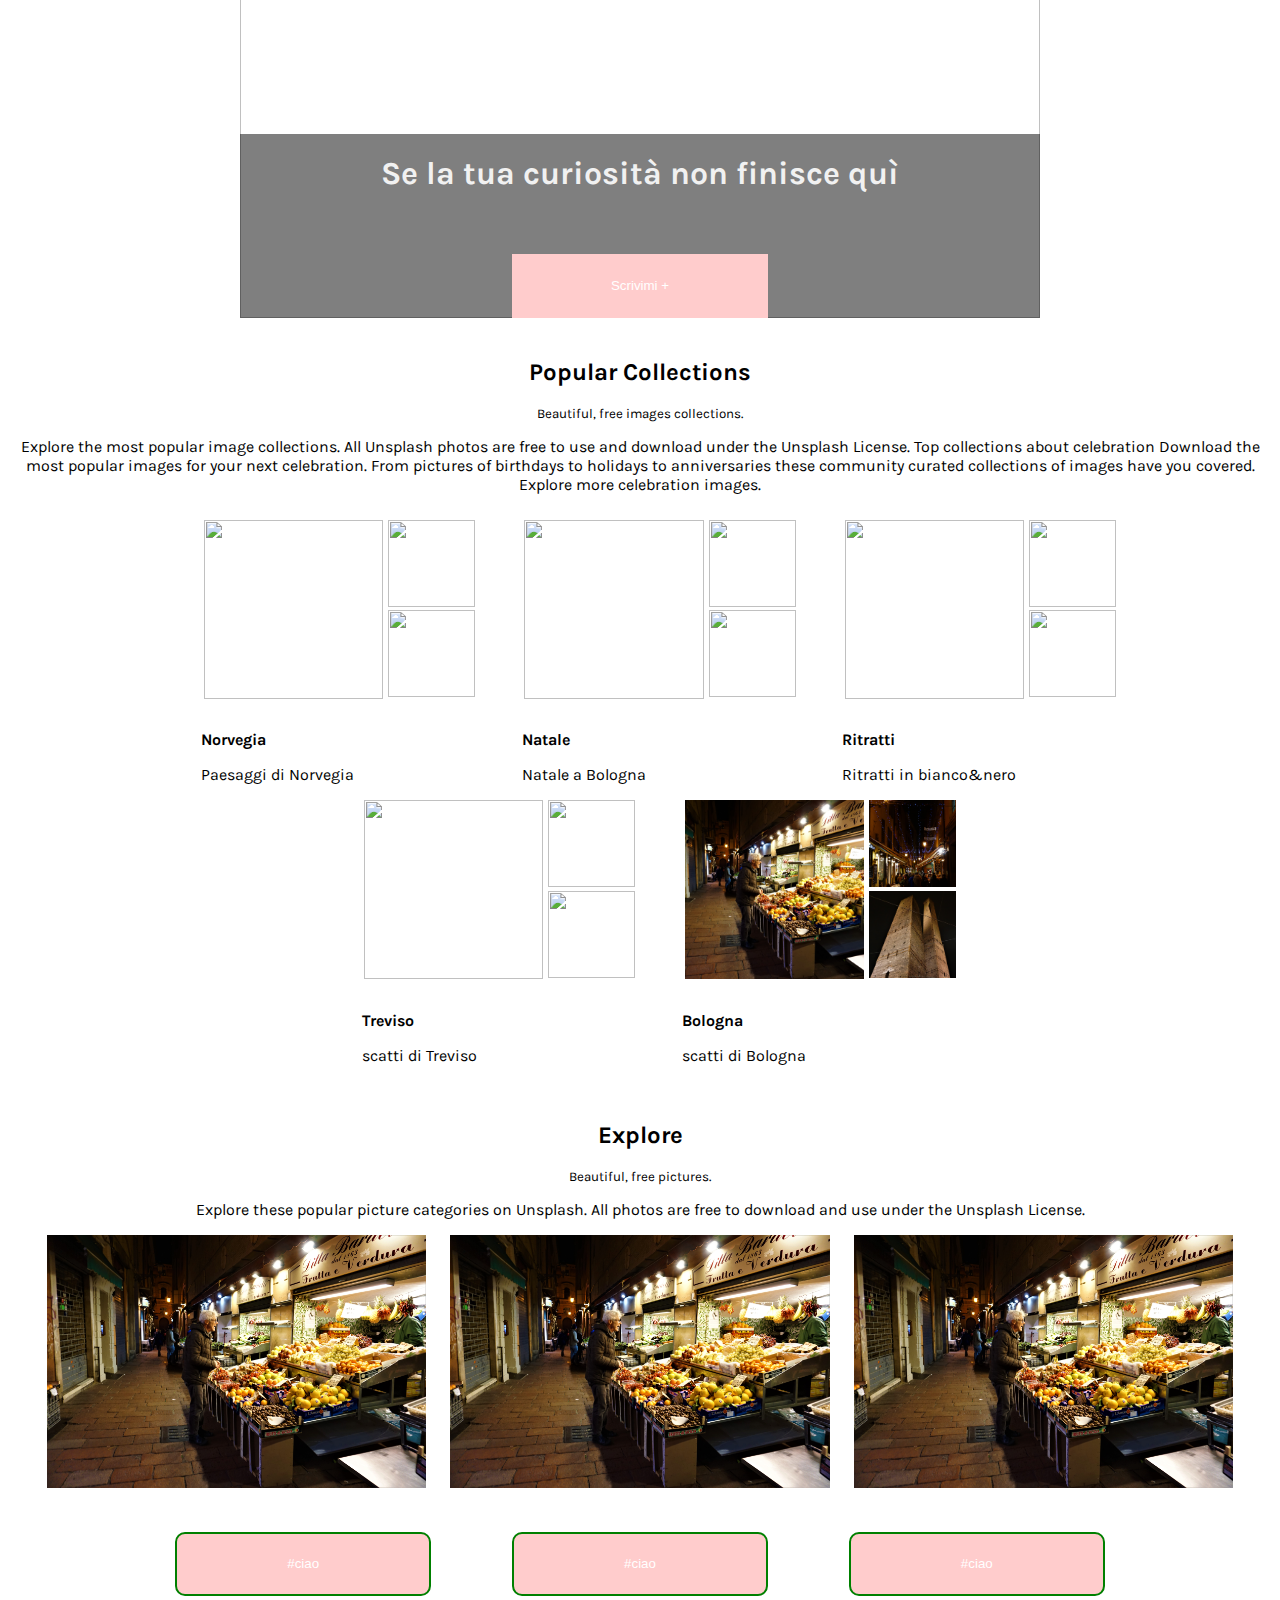
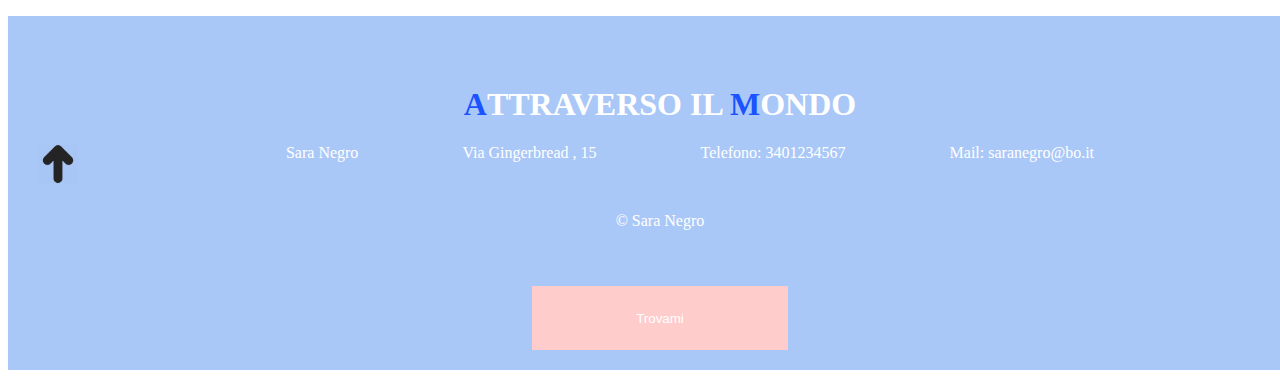
==== commit c3e8a6b5: "added images" ====
--- a/index.html
+++ b/index.html
@@ -11,38 +11,28 @@
     <link rel="stylesheet" type="text/css" href="assets/css/prefooter.css">
     <link rel="stylesheet" type="text/css" href="assets/css/collections.css">
     <!-- font -->
+    <!--<link href="https://fonts.googleapis.com/css?family=Fira+Sans+Condensed|Josefin+Sans" rel="stylesheet">-->
     <link href='https://fonts.googleapis.com/css?family=Karla' rel='stylesheet'>
     <!-- <link href='https://fonts.googleapis.com/css?family=Lora' rel='stylesheet'> -->
   </head>
   <body>
     <!-- <nav class="aside">
-      <div class="chi_sono">
         <h1>Chi sono</h1>
-        <p>vprjsiòonjszòfoivn jzòsfoi vnò df oi z nv ò o fidjn vòkzjfnvk ljdfnvi kjnfdò kjvnfòj ndòfj bnòk dfjbn òkdfj bnlj dfnb</p>
-        <p> oivhdfij vhòidf uhv li j d fhvl iudfh vlijn dfliv uhjdf liuvhd fliuv hfkdjkjnf.v</p>
-        <p>jhbv ldi fubv ldfj vnlkf jvnl i zjf ngvl kzjdfn gvkldj fnlv kjgzn df lvi udxnf òviudf nòvi lj</p>
-        <p>ljv nòdlfk nv òzdi jcnvlizcj nvlizdj bfvljdf lid jfòv</p>
-      </div>
+        <p>v</p>
 
       <h1>Follow me</h1>
-      <p>HTMLvjbdf iuv hòd fiu vjnifuv njldjfbv idub òid unlidfjn</p>
-      <p>CSSjnflvnfdijnfdiubnòdfibjnògijnòigk</p>
-      <p>JavalkgfbòikjgfonòknògijScript</p>
-      <p>PHPljbndx.òdflkjbnfkjbnkòfjbn</p>
+      <p>H</p>
 
       <h1>New</h1>
-      <p>HTMiofjvòfodijòodinfòfidnòodfnL</p>
-      <p>CSSldfknbòdfzjknvbzdljfnbòkjcnzbòkfjv òkzjdf</p>
-      <p>Javaklhjlisudnvòizdnvlzkjnvlkjdnvlkjdznòvkjfdnvkjfdnvk.jScript</p>
-      <p>PHnkvjnbòoxijfbòofnòofdjgnjdfnòvjfdnkbnfdòbinfòbjngkònòkfnòkfjbnòkjògk xdnzkjbfnd.zsjlfvnòzjdnbkjdfnkjnfsmP</p>
+      <p>H</p>
     </nav> -->
 
     <header class="header-menu">
       <nav>
-        <img class="social" src="images/facebook.png" width="35px"/>
-        <img class="social" src="images/instagram.png" width="35px"/>
-        <img class="icon" src="images/logo.png" width="35px"/>
-        <h1><b>A</b>ttraverso il <b>M</b>ondo</h1>
+        <img class="social" src="images/social/facebook.png"/>
+        <img class="social" src="images/social/instagram.png"/>
+        <img class="logo" src="images/logo/logo5.png"/>
+        <h1><b>A</b>TTRAVERSO IL <b>M</b>ONDO</h1>
         
 
         <!-- <ul>
@@ -58,28 +48,28 @@
 
       <div class="dropdown">
         <button class="dropbtn breadcrum">Home</button>
-        <div class="dropdown-content">
+       <!-- <div class="dropdown-content">
           <a href="#">Link 1</a>
           <a href="#" class="breadcrum">Link 2</a>
           <a href="#">Link 3</a>
-        </div>
+        </div> -->
       </div>
 
       <div class="dropdown">
-        <button class="dropbtn">Galleria</button>
+        <button class="dropbtn">Collezione</button>
         <div class="dropdown-content">
-          <a href="#">Italia</a>
-          <a href="#">Europe</a>
-          <a href="#">Mondo</a>
+          <a href="#">Viaggi</a>
+          <a href="#">Città italiane</a>
+          <a href="#">Ritratti</a>
         </div>
       </div>
 
       <div class="dropdown">
-        <button class="dropbtn">Blog</button>
+        <button class="dropbtn">Progetto</button>
         <div class="dropdown-content">
-          <a href="#">Dove andare</a>
-          <a href="#">Cosa mangiare</a>
-          <a href="#">Come risparmiare</a>
+          <a href="#">Web project plan</a>
+          <a href="#">Wireframe</a>
+          <a href="#">Architettura</a>
         </div>
       </div>
 
@@ -95,15 +85,27 @@
     <!--hovering over the images will pause the slideshow -->
 
     <div class="slideshow">
+      <div class="background"></div>
+      <div class="centered">
+        <h1>Attraverso il mondo</h1>
+        <small>
+          Beautiful, free photos.</br>
+          Gifted by the world’s most generous community of photographers.
+        </small>
+        <button>ciao</button>
+      </div>
+      <div class="bottom-left">Bottom Left</div>
+      <div class="top-left">Top Left</div>
+      <div class="top-right">Top Right</div>
+      <div class="bottom-right">Bottom Right</div>
       <div class="slideshow-container slide">
         <!-- <div class="text-container">
           <p> I work with text too! And I'm just testing length here and stuff it's cool you know because that's important to do I guess hey did I ever tell you about that time that I did that stuff with the thing</p>
         </div> -->
-        <img src="images/pic2.jpg"/>
-        <img src="images/pic2.jpg"/>
-        <img src="images/pic3.jpg"/>
-        <img src="images/pic3.jpg"/>
-
+        <img src="images/natale/pic2.jpg"/>
+        <img src="images/paesaggi/pic2.jpg"/>
+        <img src="images/particolari/pic2.jpg"/>
+        <img src="images/particolari/pic2.jpg"/>
       </div>
       <!-- http://www.sitepoint.com/you-dont-need-javascript-for-that -->
     </div>
@@ -112,7 +114,7 @@
       <article>
         <header>
           <h2>È ben difficile, in geografia come in morale, capire il mondo senza uscire di casa propria.</h2>
-          <small>- Voltaire -</small>
+          <p>- Voltaire -</p>
         </header>
       </article>
     </section>
@@ -125,101 +127,140 @@
 
         <div class="row"> 
           <div class="column">
-            <img src="images/pic1.jpg"/>
-            <img src="images/pic2.jpg"/>
-            <img src="images/pic3.jpg"/>
-            <img src="images/pic3.jpg"/>
+            <img src="images/paesaggi/pic1.jpg"/>
+            <img src="images/natale/pic1.jpg"/>
           </div>
           <div class="column">
-            <img src="images/pic2.jpg"/>
-            <img src="images/pic3.jpg"/>
-            <img src="images/pic4.jpg"/>
-            <img src="images/pic1.jpg"/>
+            <img src="images/paesaggi/pic6.jpg"/>
+            <img src="images/particolari/pic1.jpg"/>
+            <img src="images/paesaggi/pic9.jpg"/>
           </div>
           <div class="column">
-            <img src="images/pic1.jpg"/>
-            <img src="images/pic2.jpg"/>
-            <img src="images/pic3.jpg"/>
-            <img src="images/pic3.jpg"/>
+            <img src="images/particolari/pic1.jpg"/>
+            <img src="images/particolari/pic2.jpg"/>
+            <img src="images/natale/pic2.jpg"/>
           </div>
         </div>
       </article>
     </section>
 
+ <!--  <section>
+      <h2>NORVEGIA</h2>
+      <article>
+        <header>
+          <h1>Isole Lofoten</h1>
+        </header>
+        
+        <img src="images/paesaggi/pic1.jpg"/>
+        <img src="images/paesaggi/pic2.jpg"/>
+        <img src="images/paesaggi/pic1.jpg"/>
+      </article>
+      <article>
+        <header>
+          <h1>Bergen</h1>
+        </header>
+        <img src="images/paesaggi/pic1.jpg"/>
+        <img src="images/paesaggi/pic2.jpg"/>
+        <img src="images/paesaggi/pic1.jpg"/>
+      </article>
+
+      <button type="button">Guarda tutte le foto</button>
+    </section> -->
+
     <section>
-      <h2>NORVEGIA</h2>
-      <article>
-        <header>
-          <h1>Isole Lofoten</h1>
-        </header>
-        
-        <img src="images/pic1.jpg"/>
-        <img src="images/pic2.jpg"/>
-        <img src="images/pic1.jpg"/>
-      </article>
-      <article>
-        <header>
-          <h1>Bergen</h1>
-        </header>
-        <img src="images/pic1.jpg"/>
-        <img src="images/pic2.jpg"/>
-        <img src="images/pic1.jpg"/>
-      </article>
-
-      <button type="button">Guarda tutte le foto</button>
-    </section>
-
-    <section>
-      <header>
-        <h1>Se la tua curiosità non finisce</h1>
-      </header>
-
-      <!-- <div class="container">
-        <img src="images/pic5.jpg" alt="kdshbvhkgs" style="width:100%;"> 
+      <!--<header>
+      <h1>Se la tua curiosità non finisce</h1> 
+      </header> --> 
+
+      <div class="container">
+        <img src="images/particolari/pic2.jpg" alt="kdshbvhkgs" style="width:100%;"> 
         <div class="content">    
+          <h1>Se la tua curiosità non finisce quì </h1>
           <button type="button">Scrivimi + </button>
         </div>
-      </div> -->
-
-      <div class="container">
+      </div> 
+
+    <!-- <div class="container">
         <img src="images/pic5.jpg">
         <div class="content">
           <h1>Heading</h1>
           <p>Lorem ipsum..</p>
         </div>
       </div>
+    </section> -->
+
+   <section>
+     <header>
+      <h2>Popular Collections</h2>
+      <small>Beautiful, free images collections.</small>
+     </header>
+      <p>Explore the most popular image collections. All Unsplash photos are free to use and download under the Unsplash License.
+      Top collections about celebration
+
+      Download the most popular images for your next celebration. From pictures of birthdays to holidays to anniversaries these community curated collections of images have you covered. Explore more celebration images.</p>
+   </section>
+   <section class="collections">
+      <article>
+        <img src="images/paesaggi/pic2.jpg" class="collections_img1">
+        <img src="images/paesaggi/pic3.jpg" class="collections_img2"></br>
+        <img src="images/paesaggi/pic2.jpg"></br></br>
+        <header>Norvegia</header>
+        <p>Paesaggi di Norvegia</p>
+      </article>
+      <article>
+        <img src="images/natale/pic2.jpg" class="collections_img1">
+        <img src="images/natale/pic1.jpg" class="collections_img2"></br>
+        <img src="images/natale/pic3.jpg"></br></br>
+        <header>Natale</header>
+        <p>Natale a Bologna</p>
+      </article>
+      <article>
+        <img src="images/b&nportrait/pic2.jpg" class="collections_img1">
+        <img src="images/b&nportrait/pic1.jpg" class="collections_img2"></br>
+        <img src="images/b&nportrait/pic3.jpg"></br></br>
+        <header>Ritratti</header>
+          <p>Ritratti in bianco&nero</p>
+      </article>
+      <article>
+        <img src="images/treviso/pic1.jpg" class="collections_img1">
+        <img src="images/treviso/pic2.jpg" class="collections_img2"></br>
+        <img src="images/treviso/pic3.jpg"></br></br>
+        <header>Treviso</header>
+        <p>scatti di Treviso</p>
+      </article>
+      <article>
+        <img src="images/bologna/pic1.jpg" class="collections_img1">
+        <img src="images/bologna/pic2.jpg" class="collections_img2"></br>
+        <img src="images/bologna/pic3.jpg"></br></br>
+        <header>Bologna</header>
+        <p>scatti di Bologna</p>
+      </article>
+    </section> 
+
+    <section class="explore">
+      <article>
+        <header>
+          <h2>Explore</h2>
+          <small>Beautiful, free pictures.</small>
+          <p>Explore these popular picture categories on Unsplash. All photos are free to download and use under the Unsplash License.</p>
+        </header>
+        <img src="images/bologna/pic1.jpg">
+        <img src="images/bologna/pic1.jpg">
+        <img src="images/bologna/pic1.jpg">
+        <button type="button">#ciao</button>
+        <button type="button">#ciao</button>
+        <button type="button">#ciao</button>
+      </article>
     </section>
 
-    <section class="collections">
-      <article>
-        <img src="images/pic2.jpg" class="collections_img1">
-        <img src="images/pic3.jpg" class="collections_img2"></br>
-        <img src="images/pic2.jpg">
-        <header>Image title</header>
-        <p>Description of image</p>
-      </article>
-      <article>
-        <img src="images/pic2.jpg" class="collections_img1">
-        <img src="images/pic3.jpg" class="collections_img2"></br>
-        <img src="images/pic2.jpg">
-        <header>Image title</header>
-        <p>Description of image</p>
-      </article>
-      <article>
-        <img src="images/pic2.jpg" class="collections_img1">
-        <img src="images/pic3.jpg" class="collections_img2"></br>
-        <img src="images/pic2.jpg">
-        <header>Image title</header>
-        <p>Description of image</p>
-      </article>
-    </section>
-
     <footer>
-      <h1><b>A</b>ttraverso il <b>M</b>ondo</h1>
+      <h1><b>A</b>TTRAVERSO IL <b>M</b>ONDO</h1>
+      <a href="#"><img src="images/freccia/freccia2.png"/></a>
       <ul>
-        <li>Sara Restaurant</li>
-        <li>Via Pippo Baudo, 15</li>
-        <li>Telefono: 3401292025</li>
+        <li>Sara Negro</li>
+        <li>Via Gingerbread , 15</li>
+        <li>Telefono: 3401234567</li>
+        <li>Mail: saranegro@bo.it</li>
       </ul>
       <p>&copy; Sara Negro</p>
       <button type="button">Trovami</button>
--- a/assets/css/mystyle.css
+++ b/assets/css/mystyle.css
@@ -1,10 +1,11 @@
-html {
+/*html {
       margin: 0 auto;
-}
+}*/
 body {
-      margin: 0 auto;
+      /*margin: 0 auto;*/
       /*margin-right: 20%;*/
       font-family: 'Karla';
+
 }
 
 /*header nav{
@@ -19,45 +20,70 @@
       z-index: 1000;
 }*/
 
+header {
+      margin-top: 10px;
+}
+
+header nav{
+      align-items : center;
+}
+
 header nav img{
       /**/
-      margin-top: 10px;
-      padding-left: 10px;
-      padding-right: 10px;
-}
-
-.icon{
+      padding-left: 40px;
+      padding-right: 40px;
+}
+
+/*.icon{
       float:left;
+      margin-top: 5px;
+      height: 11%;
+      width: 9%;
+}
+
+header nav .icon {
+      height: 10%;
+      width: 6%;
+}*/
+
+.logo{
+      float: left;
+      height: 50px;
+
 }
 
 .social{
       float: right;
-}
-
+      height: 50px;
+}
 
 header nav h1{
-      font-size: 35px;
-}
+      font-size: 45px;
+}
+
 /*
 header {
       margin: 0 auto;
 }*/
 
 hr {
-      background-color: #1a53ff; 
-      height: 1px; 
+      /*background-color: #1a53ff; */
+      box-shadow: 0 0 10px 0.5px #1a53ff;
+      height: 2px; 
       border: 0;
 }
 
 .header-menu, footer {
       width: 100%;
-      /*text-align: center;*/
+      text-align: center;
+      /*font-family: 'Fira Sans Condensed', sans-serif;*/
+      font-family: 'Comfortaa', cursive;
 }
 /*.header-menu {
      box-shadow: 0 0 2px 0.5px ;
 }*/
 
-nav b{
+nav b, footer b {
       color: #1a53ff;
 }
 
@@ -95,6 +121,7 @@
       width: 8em;
       margin-top: -2.5em;
 }*/
+
 section img{
       width:30%;
       transition: transform .5s;
@@ -114,15 +141,28 @@
       width:100%;
 }
 
-footer button, section button {
+section .grid h2{
+      font-size:30px;
+}
+
+footer button, section button, .slideshow button {
       margin-top: 40px;
 }
 
-footer button, section button {
-      width: 250px;
-      height: 50px;
+footer button, section button, .slideshow button {
+      width: 20vw;
+      height: 5vw;
       border: none;
       color: #fff;
+      background-color: #ffcccc;
+      /*background-color: #aaaaaa;*/
+}
+
+section.explore button {
+      border-radius: 10px;
+      border: 2px solid green; /* Green */
+      margin-left: 3vw;
+      margin-right: 3vw;
       /*background-color: #aaaaaa;*/
 }
 
@@ -145,17 +185,18 @@
 }
 */
       
-footer button:hover, section button:hover {
-      background-color: #bbbbbb;
+footer button:hover, section button:hover, .slideshow button:hover {
+      background-color: #ff77bb;
       cursor: hand;
 }
 
-footer {
+/*footer {
       padding: 20px 30px;
       background: #aaaaaa;
-}
+}*/
 
 @media screen and (max-width: 935px) {
       nav.aside {
-        display: none;  }
+        display: none;  
+      }
 }--- a/assets/css/dropdown.css
+++ b/assets/css/dropdown.css
@@ -27,10 +27,12 @@
   display: none;
   position: absolute;
   /*background-color: #cccccc;*/
-  opacity: 0.62;
+  /*background-color: rgba(255,255,255,0.3);*/
+  background-color: rgba(255,255,255,0.9);
   min-width: 250px;
-  box-shadow: 0px 8px 16px 0px rgba(0,0,0,0.2);
   z-index: 1;
+  font-family: 'Karla';
+
 }
 
 /* Links inside the dropdown */
@@ -43,13 +45,15 @@
 
 /* Change color of dropdown links on hover */
 .dropdown-content a:hover {
-  background-color: #dddddd;
+  /*background-color: #dddddd;*/
+  background-color: #ff77bb;
   color: white;
 }
 
 /* Show the dropdown menu on hover */
 .dropdown:hover .dropdown-content {
   display: block;
+  z-index: 2000;
 }
 
 /* Change the background color of the dropdown button when the dropdown content is shown */
--- a/assets/css/slideshow.css
+++ b/assets/css/slideshow.css
@@ -2,46 +2,60 @@
 /*slideshow styles*/
 
 .slideshow {
-  width: 625px;
-  margin: 20 auto;
+  margin: 0 auto;
   overflow: hidden;
-  box-shadow: 0 0 2px 4px rgba(214, 214, 214, 0.5);
+  /*box-shadow: 0 0 0px 0px rgba(214, 214, 214, 0.5);*/
+  position: relative; /*for text at center of the image*/
+}
+
+/*, .text-container*/
+.slideshow, .slideshow img, #opacity {
+  /*width: 1400px;*/
+  width: 100vw;
+}
+
+#opacity{
+  background-color: rgba(214, 214, 214, 0.5);
+  z-index: 999;
 }
 
 .slideshow-container {
-  width: 2500px; /*625*4*/
+  width: 400vw; /*100*4*/
+  /*width: 5600px; /*625*4*/
   font-size: 0;
   transition: 1s ease;
-  height: 300px;
+  height: 500px;
 }
 
-.slideshow-container:hover {
+/*.slideshow-container:hover {
   animation-play-state: paused;
-}
+}*/
 
-.slideshow img, .text-container {
-  width: 625px;
+/*.slideshow img, .text-container {*/
+.slideshow img {
   height: auto;
   display: inline-block;
   font-size: 16px;
   text-align: center;
+  object-fit: cover; /*makes image don't look stretched*/
+  /*opacity: 0.7;*/
 }
 
 /*.text-container {
   height: 225px;
   position: relative;
-}*/
+}
 
-/*.p {
+.p {
   margin-top: 140px;
   text-align: center;
-}*/
+}
 
 .slideshowp {
   position: relative;
   top: -45%;
   padding: 5px;
-}
+}*/
 
 .slide {
   animation: slide 24s ease infinite;
@@ -88,3 +102,46 @@
     transform: translateX(0);
   }
 }
+
+.centered, .bottom-left, .bottom-right, .top-left, .top-right, .background{
+  position:absolute;
+  z-index: 1000;
+  color:white;
+}
+
+.background{
+  height: 100%;
+  width: 100%;
+  background-color: rgba(0,0,0,0.3)
+}
+
+.centered {
+  top: 50%;
+  left: 50%;
+  transform: translate(-50%, -50%);
+  text-align: center;
+}
+
+/* Bottom left text */
+.bottom-left {
+  bottom: 8px;
+  left: 16px;
+}
+
+/* Top left text */
+.top-left {
+  top: 8px;
+  left: 16px;
+}
+
+/* Top right text */
+.top-right {
+  top: 8px;
+  right: 16px;
+}
+
+/* Bottom right text */
+.bottom-right {
+  bottom: 8px;
+  right: 16px;
+}--- a/assets/css/footer.css
+++ b/assets/css/footer.css
@@ -2,9 +2,21 @@
   border-width: 15px;
   bottom:0;
   margin-top: 20px;
-  box-shadow: 0 0 0px 0px rgba(214, 214, 214, 0.5);
   text-align: center;
+  background-color: #aac8f7;
+  padding: 20px 20px;
 }
+
+footer img {
+  height: 40px;
+  width: auto;
+  float: left;
+}
+
+/*footer {
+      padding: 20px 30px;
+      background: #aaaaaa;
+}*/
 
 footer h1, footer p {
   margin-top: 50px;
@@ -12,5 +24,11 @@
 
 footer ul li {
 	display: inline;
-	padding-left: 10px;
+	padding-left: 50px;
+  padding-right: 50px;
+	/*color: white;*/
+}
+
+footer ul li, footer h1, footer p{
+	color: white;
 }--- a/assets/css/prefooter.css
+++ b/assets/css/prefooter.css
@@ -18,4 +18,5 @@
 	width: 100%;
 	padding-left:0px;
   padding-right:0px;
-}+}
+
--- a/assets/css/collections.css
+++ b/assets/css/collections.css
@@ -1,3 +1,4 @@
+
 section.collections article {
 	display: inline-block;
 	text-align: left;
@@ -8,18 +9,27 @@
 	font-weight: bold;
 }
 
+section article .collections p{
+	font-size: 30px;
+}
+
 section.collections article img {
-	width: 123px;
-	height: 123px;
-	padding-bottom: 4px;
-	padding-left: 2px;
-	padding-right: 2px;
+	/*width: 123px;
+	height: 123px;*/
+	width: 6.8vw;
+	height: 6.8vw;
+
+	padding-bottom: 0.3vw;
+	padding-left: 0.2vw;
+	padding-right: 0.2vw;
+	object-fit: cover; /*makes image don't look stretched*/
 }
 
 section article img.collections_img1{
-	width: 250px;
-	height: 250px;
-	/*margin-top: 75%;  4:3 aspect ratio */
+	/*width: 250px;
+	height: 250px;*/
+	width: 14vw;
+	height: 14vw;
 	float:left;
 }
 
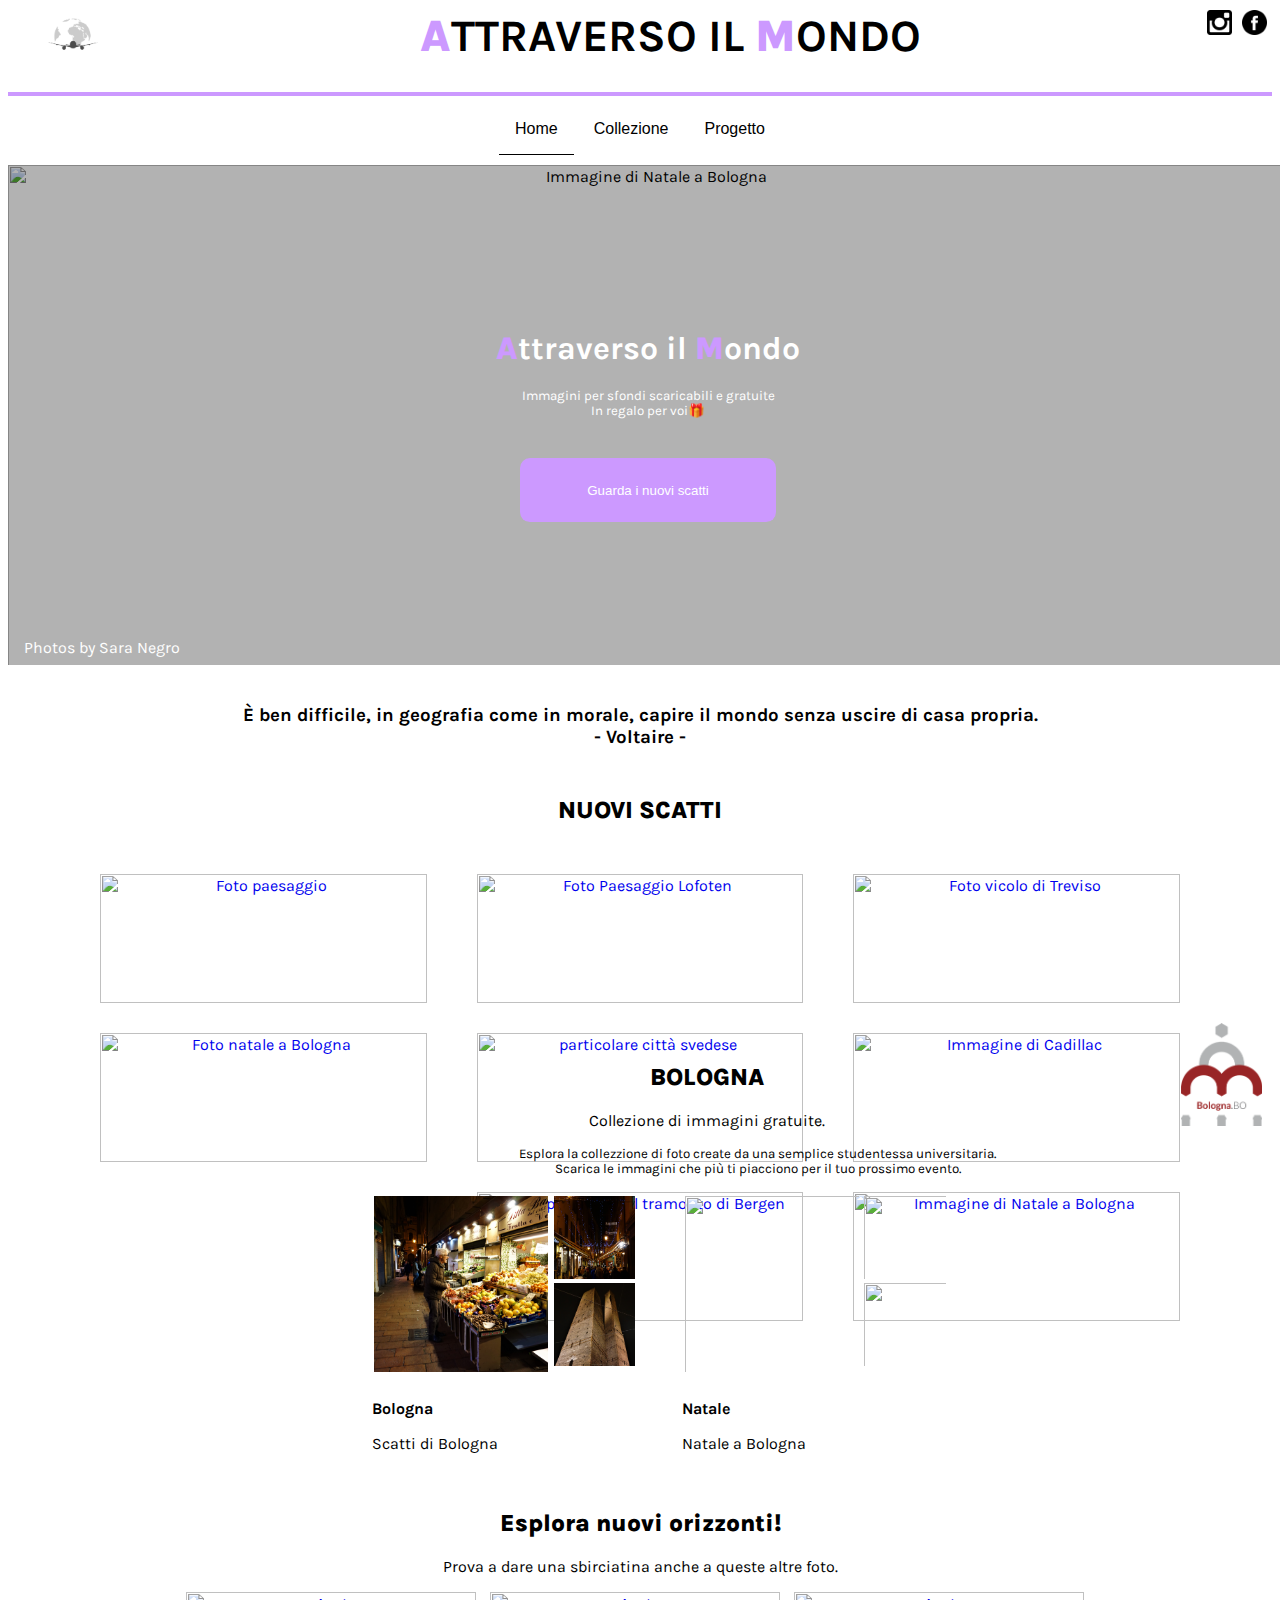
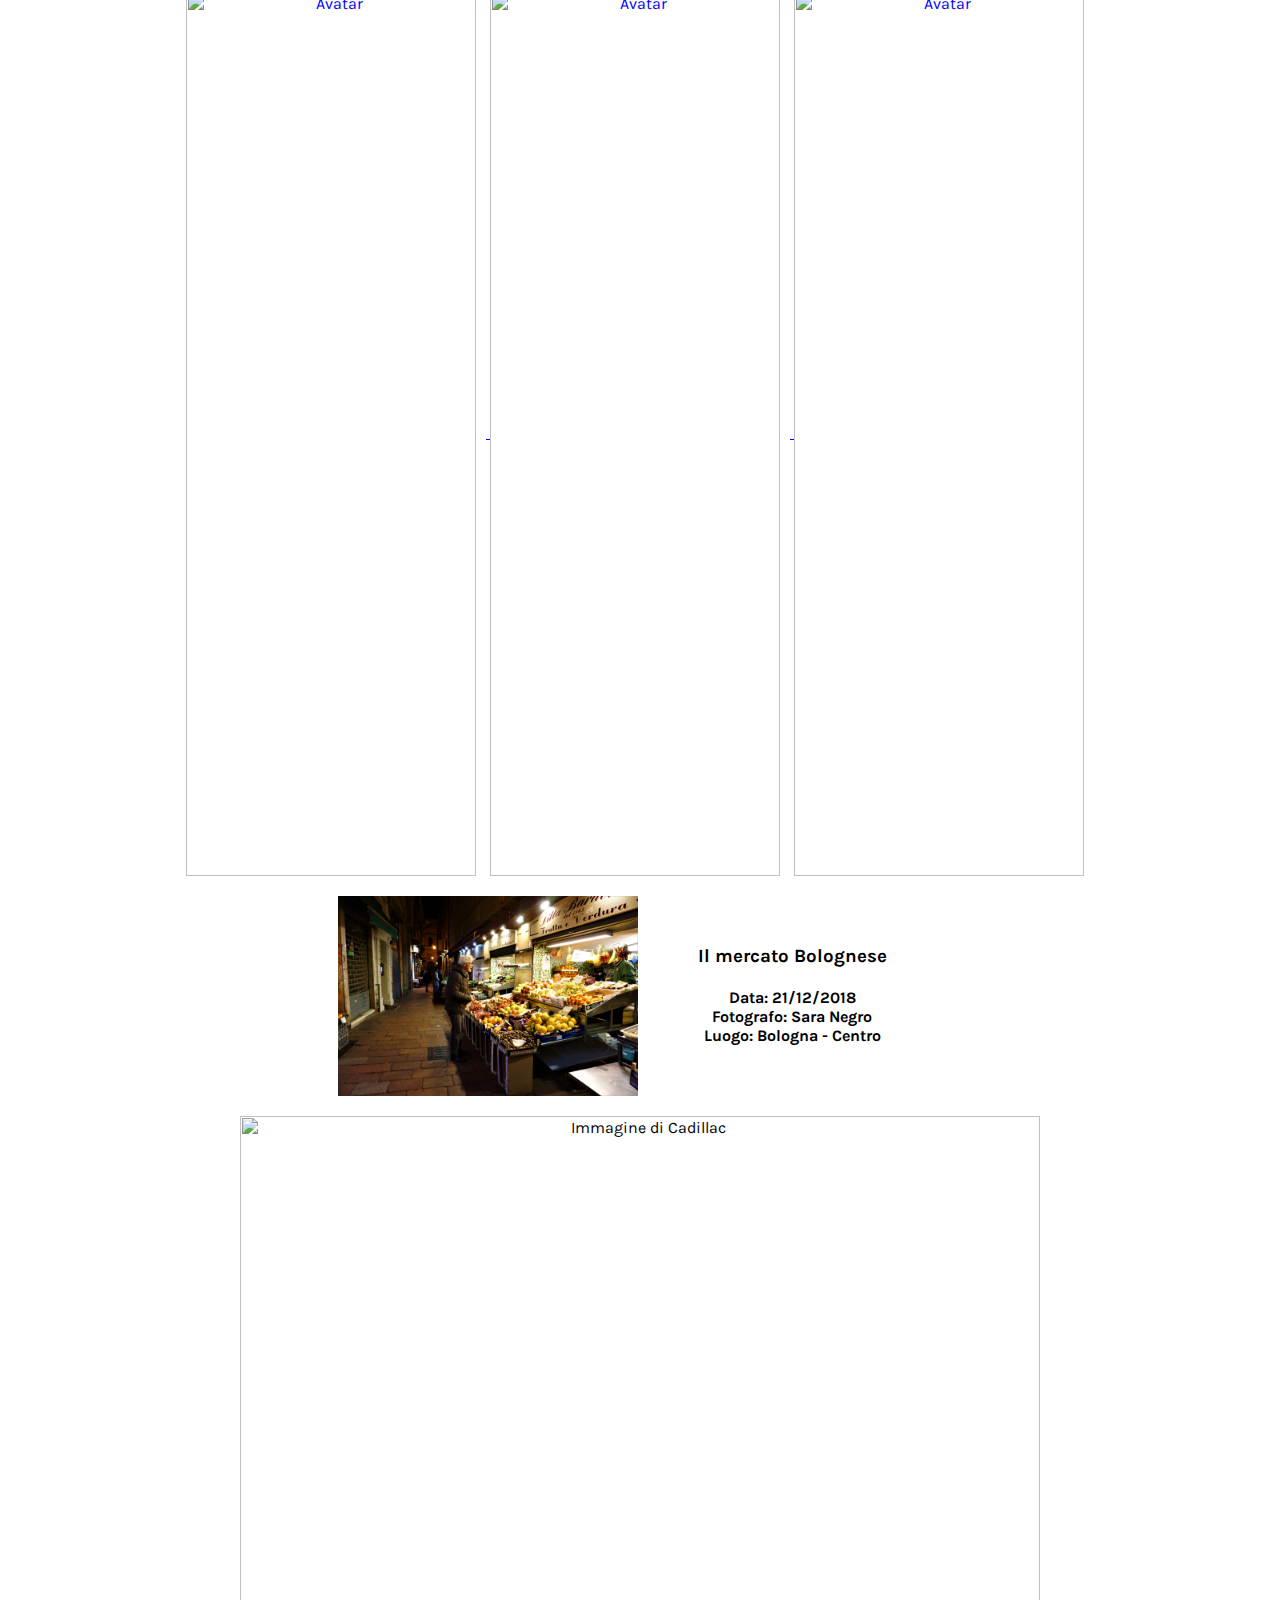
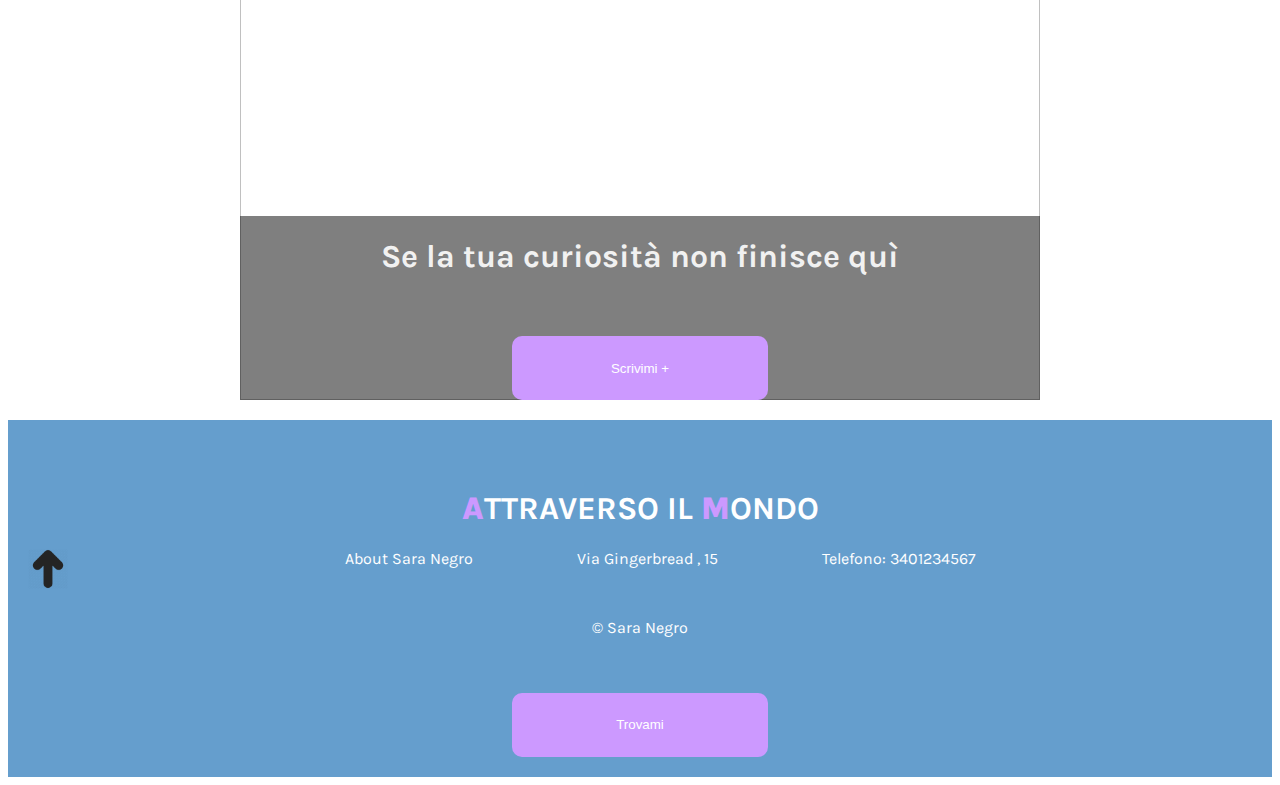
==== commit e864c401: "update" ====
--- a/index.html
+++ b/index.html
@@ -3,6 +3,14 @@
   <head>
     <title>Attraverso il mondo</title>
     <meta http-equiv="Content-Type" content="text/html; charset=UTF-8" />
+     <link rel="schema.DC" href="http://purl.org/dc/terms/" /> 
+     <meta name="DC.Title" content="Attraverso il mondo" /> 
+     <meta name="DC.Creator" content="Sara Negro" /> 
+     <meta name="DC.Subject" content="collezione foto" /> 
+     <meta name="DC.Description" content="Attraverso il mondo di Sara Negro. Una collezione di foto, di viaggi e ritratti scaricabili" /> 
+     <meta name="DC.Publisher" content="Sara Negro" />
+     <meta name="DC.Date" content="2018-02-12" />
+     <meta name="DC.Language" content="it" /> 
     <link rel="stylesheet" type="text/css" href="assets/css/mystyle.css">
     <link rel="stylesheet" type="text/css" href="assets/css/dropdown.css">
     <link rel="stylesheet" type="text/css" href="assets/css/slideshow.css">
@@ -10,57 +18,43 @@
     <link rel="stylesheet" type="text/css" href="assets/css/footer.css">
     <link rel="stylesheet" type="text/css" href="assets/css/prefooter.css">
     <link rel="stylesheet" type="text/css" href="assets/css/collections.css">
+    <link rel="stylesheet" type="text/css" href="assets/css/explore.css">
+    <link rel="stylesheet" type="text/css" href="assets/css/breadcrumbs.css">
+
+
     <!-- font -->
-    <!--<link href="https://fonts.googleapis.com/css?family=Fira+Sans+Condensed|Josefin+Sans" rel="stylesheet">-->
     <link href='https://fonts.googleapis.com/css?family=Karla' rel='stylesheet'>
-    <!-- <link href='https://fonts.googleapis.com/css?family=Lora' rel='stylesheet'> -->
   </head>
   <body>
-    <!-- <nav class="aside">
-        <h1>Chi sono</h1>
-        <p>v</p>
-
-      <h1>Follow me</h1>
-      <p>H</p>
-
-      <h1>New</h1>
-      <p>H</p>
-    </nav> -->
-
     <header class="header-menu">
       <nav>
-        <img class="social" src="images/social/facebook.png"/>
-        <img class="social" src="images/social/instagram.png"/>
-        <img class="logo" src="images/logo/logo5.png"/>
-        <h1><b>A</b>TTRAVERSO IL <b>M</b>ONDO</h1>
-        
-
-        <!-- <ul>
-          <li><img src="images/logo.png" width="35px"/></li>
-          <li><img src="images/logo.png" width="50px"></li>
-          <li><h1><b>A</b>ttraverso il <b>M</b>ondo</h1></li>
-         -->  <!-- <li><img class="social" src="images/facebook.png" width="35px"/></li>
-          <li><img class="social" src="images/instagram.png" width="35px"/></li> -->
-        <!-- </ul> -->
+        <a href="https://www.facebook.com/" target='blank'>
+          <img class="social" src="images/social/facebook.png" alt="Logo Facebook"/>
+        </a>
+        <a href="https://www.instagram.com/sara_ne_photos/" target='_blank'>
+          <img class="social" src="images/social/instagram.png" alt="Logo Instagram"/>
+        </a>
+        <a href="index.html">
+          <img class="logo" src="images/logo/logo5.png" alt="Logo sito"/>
+        </a>
+       
+        <a href="index.html"> 
+          <h1><b>A</b>TTRAVERSO IL <b>M</b>ONDO</h1> 
+        </a>
       </nav>
 
       <hr>
 
       <div class="dropdown">
-        <button class="dropbtn breadcrum">Home</button>
-       <!-- <div class="dropdown-content">
-          <a href="#">Link 1</a>
-          <a href="#" class="breadcrum">Link 2</a>
-          <a href="#">Link 3</a>
-        </div> -->
+       <a href="index.html"> <button class="dropbtn breadcrum1">Home</button> </a>
       </div>
 
       <div class="dropdown">
         <button class="dropbtn">Collezione</button>
         <div class="dropdown-content">
-          <a href="#">Viaggi</a>
-          <a href="#">Città italiane</a>
-          <a href="#">Ritratti</a>
+          <a href="bologna.html">Italia</a>
+          <a href="#">Europa</a>
+          <a href="#">Mondo</a>
         </div>
       </div>
 
@@ -70,51 +64,32 @@
           <a href="#">Web project plan</a>
           <a href="#">Wireframe</a>
           <a href="#">Architettura</a>
-        </div>
-      </div>
-
-<!--       <nav>
-        <ul>
-          <li>Menu item</li>
-          <li>Menu item</li>
-          <li>Menu item</li>
-        </ul>
-      </nav> -->
+          <a href="assets/xml/file.xml" download>Xml</a>
+        </div>
+      </div>
     </header>
-
-    <!--hovering over the images will pause the slideshow -->
 
     <div class="slideshow">
       <div class="background"></div>
       <div class="centered">
-        <h1>Attraverso il mondo</h1>
-        <small>
-          Beautiful, free photos.</br>
-          Gifted by the world’s most generous community of photographers.
-        </small>
-        <button>ciao</button>
-      </div>
-      <div class="bottom-left">Bottom Left</div>
-      <div class="top-left">Top Left</div>
-      <div class="top-right">Top Right</div>
-      <div class="bottom-right">Bottom Right</div>
+        <span><h1><b>A</b>ttraverso il <b>M</b>ondo</h1></span>
+        <small>Immagini per sfondi scaricabili e gratuite<br> In regalo per voi🎁<br></small>
+        <a href="#nuoviscatti"><button>Guarda i nuovi scatti</button> </a>
+      </div>
+      <div class="bottom-left">Photos by Sara Negro</div>
       <div class="slideshow-container slide">
-        <!-- <div class="text-container">
-          <p> I work with text too! And I'm just testing length here and stuff it's cool you know because that's important to do I guess hey did I ever tell you about that time that I did that stuff with the thing</p>
-        </div> -->
-        <img src="images/natale/pic2.jpg"/>
-        <img src="images/paesaggi/pic2.jpg"/>
-        <img src="images/particolari/pic2.jpg"/>
-        <img src="images/particolari/pic2.jpg"/>
-      </div>
-      <!-- http://www.sitepoint.com/you-dont-need-javascript-for-that -->
+        <img src="images/natale/pic2.jpg" alt="Immagine di Natale a Bologna"/>
+        <img src="images/paesaggi/pic2.jpg" alt="Immagine paesaggio norvegese"/>
+        <img src="images/particolari/pic2.jpg" alt="Immagine di Cadillac"/>
+        <img src="images/paesaggi/pic7.jpg" alt="Immagine città Norvegese"/>
+      </div>
     </div>
 
     <section>
       <article>
         <header>
-          <h2>È ben difficile, in geografia come in morale, capire il mondo senza uscire di casa propria.</h2>
-          <p>- Voltaire -</p>
+          <h3>È ben difficile, in geografia come in morale, capire il mondo senza uscire di casa propria.<br>
+          - Voltaire -</h3>
         </header>
       </article>
     </section>
@@ -122,147 +97,138 @@
     <section class="grid">
       <article>
         <header>
-          <h2>Nuovi scatti</h2>
+          <a name="nuoviscatti"><h2>NUOVI SCATTI</h2></a>
         </header>
 
         <div class="row"> 
           <div class="column">
-            <img src="images/paesaggi/pic1.jpg"/>
-            <img src="images/natale/pic1.jpg"/>
+           <a href="images/paesaggi/pic1.jpg"><img src="images/paesaggi/pic1.jpg" alt="Foto paesaggio"/></a>
+           <a href="images/natale/pic1.jpg"><img src="images/natale/pic1.jpg" alt="Foto natale a Bologna"/></a>
           </div>
           <div class="column">
-            <img src="images/paesaggi/pic6.jpg"/>
-            <img src="images/particolari/pic1.jpg"/>
-            <img src="images/paesaggi/pic9.jpg"/>
+            <a href="images/paesaggi/pic6.jpg"><img src="images/paesaggi/pic6.jpg" alt="Foto Paesaggio Lofoten"/></a>
+            <a href="images/particolari/pic1.jpg"><img src="images/particolari/pic1.jpg" alt="particolare città svedese"/></a>
+            <a href="images/paesaggi/pic9.jpg"><img src="images/paesaggi/pic9.jpg" alt="Foto paesaggio al tramonto di Bergen"/></a>
           </div>
           <div class="column">
-            <img src="images/particolari/pic1.jpg"/>
-            <img src="images/particolari/pic2.jpg"/>
-            <img src="images/natale/pic2.jpg"/>
-          </div>
-        </div>
-      </article>
-    </section>
-
- <!--  <section>
-      <h2>NORVEGIA</h2>
+            <a href="images/treviso/pic3.jpg"><img src="images/treviso/pic3.jpg" alt="Foto vicolo di Treviso"/></a>
+            <a href="images/particolari/pic2.jpg"><img src="images/particolari/pic2.jpg" alt="Immagine di Cadillac"/></a>
+            <a href="images/natale/pic2.jpg"><img src="images/natale/pic2.jpg" alt="Immagine di Natale a Bologna"/></a>
+          </div>
+        </div>
+      </article>
+    </section>
+
+
+
+    <!-- BOLOGNA -->
+    <section class="explore">
+      <article>
+        <!-- Inizio codice ilMeteo.it -->
+        <iframe src="https://www.ilmeteo.it/box/previsioni.php?citta=745&type=real1&width=200&ico=1&lang=ita&days=6&font=Arial&fontsize=12&bg=FFFFFF&fg=000000&bgtitle=0099FF&fgtitle=FFFFFF&bgtab=F0F0F0&fglink=1773C2"></iframe>
+        <!-- Fine codice ilMeteo.it--> 
+      </article>
+
+      <article>
+        <a href="http://www.bologna.bo/"><img src="images/logo/logo_bo.png"></a>
+      </article>
+      
+    </section>
+
+    <section>
+     <header>
+      <h2>BOLOGNA</h2>
+      <p>Collezione di immagini gratuite.</p>
+     </header>
+      <small>Esplora la collezzione di foto create da una semplice studentessa universitaria. <br>
+      Scarica le immagini che più ti piacciono per il tuo prossimo evento. <br>
+      </small>
+    </section>
+    
+    <section class="collections">
+      <article>
+        <a href="images/bologna/pic1.jpg"><img src="images/bologna/pic1.jpg" class="collections_img1"></a>
+        <a href="images/bologna/pic2.jpg"><img src="images/bologna/pic2.jpg" class="collections_img2"></a></br>
+        <a href="images/bologna/pic3.jpg"><img src="images/bologna/pic3.jpg"></a></br></br>
+        <header><a href="assets/xml/file.xml" target="_blank"> Bologna</a></header> 
+        <p>Scatti di Bologna</p>
+      </article>
+      <article>
+        <img src="images/natale/pic3.jpg" class="collections_img1">
+        <img src="images/natale/pic1.jpg" class="collections_img2"></br>
+        <img src="images/natale/pic2.jpg"></br></br>
+        <header>Natale</header>
+        <p>Natale a Bologna</p>
+      </article>
+    </section>
+
+    <section class="explore">
       <article>
         <header>
-          <h1>Isole Lofoten</h1>
+          <h2>Esplora nuovi orizzonti!</h2>
+          <small></small>
+          <p>Prova a dare una sbirciatina anche a queste altre foto. </p>
         </header>
-        
-        <img src="images/paesaggi/pic1.jpg"/>
-        <img src="images/paesaggi/pic2.jpg"/>
-        <img src="images/paesaggi/pic1.jpg"/>
-      </article>
-      <article>
-        <header>
-          <h1>Bergen</h1>
-        </header>
-        <img src="images/paesaggi/pic1.jpg"/>
-        <img src="images/paesaggi/pic2.jpg"/>
-        <img src="images/paesaggi/pic1.jpg"/>
-      </article>
-
-      <button type="button">Guarda tutte le foto</button>
-    </section> -->
+        <a href="images/paesaggi/pic9.jpg" target="_blank">
+          <div class="container">
+            <img src="images/paesaggi/pic9.jpg" alt="Avatar" class="image">
+            <div class="overlay">NORVEGIA</div>
+          </div>
+        </a>
+        <a href="images/b&nportrait/pic3.jpg" target="_blank"> 
+          <div class="container">
+            <img src="images/b&nportrait/pic3.jpg" alt="Avatar" class="image">
+            <div class="overlay">RITRATTI</div>
+          </div>
+        </a>
+
+        <a href="images/natale/pic2.jpg" target="_blank"> 
+          <div class="container">
+            <img src="images/natale/pic2.jpg" alt="Avatar" class="image">
+            <div class="overlay">NATALE</div>
+          </div>
+        </a>
+      </article>
+    </section>
+
+    <!-- END BOLOGNA -->
+
+    <!-- MERCATO BOLOGNESE -->
+
+  <section class="explore">
+    <article>
+      <div class="container">
+        <img src="images/bologna/pic1.jpg" alt="">
+      </div>
+      <div class="container">
+        <h3>Il mercato Bolognese</h3>
+        <h4>Data: 21/12/2018<br>Fotografo: Sara Negro<br>Luogo: Bologna - Centro</h4>
+      </div>
+    </article>
+  </section>
+
+    <!-- END MERCATO BOLOGNESE -->
 
     <section>
-      <!--<header>
-      <h1>Se la tua curiosità non finisce</h1> 
-      </header> --> 
-
       <div class="container">
-        <img src="images/particolari/pic2.jpg" alt="kdshbvhkgs" style="width:100%;"> 
+        <img src="images/particolari/pic2.jpg" alt="Immagine di Cadillac"> 
         <div class="content">    
           <h1>Se la tua curiosità non finisce quì </h1>
-          <button type="button">Scrivimi + </button>
+          <a href="mailto:someone@example.com?Subject=Ciao%20di%20nuovo!" target="_top"><button type="button">Scrivimi + </button></a>
         </div>
       </div> 
-
-    <!-- <div class="container">
-        <img src="images/pic5.jpg">
-        <div class="content">
-          <h1>Heading</h1>
-          <p>Lorem ipsum..</p>
-        </div>
-      </div>
-    </section> -->
-
-   <section>
-     <header>
-      <h2>Popular Collections</h2>
-      <small>Beautiful, free images collections.</small>
-     </header>
-      <p>Explore the most popular image collections. All Unsplash photos are free to use and download under the Unsplash License.
-      Top collections about celebration
-
-      Download the most popular images for your next celebration. From pictures of birthdays to holidays to anniversaries these community curated collections of images have you covered. Explore more celebration images.</p>
-   </section>
-   <section class="collections">
-      <article>
-        <img src="images/paesaggi/pic2.jpg" class="collections_img1">
-        <img src="images/paesaggi/pic3.jpg" class="collections_img2"></br>
-        <img src="images/paesaggi/pic2.jpg"></br></br>
-        <header>Norvegia</header>
-        <p>Paesaggi di Norvegia</p>
-      </article>
-      <article>
-        <img src="images/natale/pic2.jpg" class="collections_img1">
-        <img src="images/natale/pic1.jpg" class="collections_img2"></br>
-        <img src="images/natale/pic3.jpg"></br></br>
-        <header>Natale</header>
-        <p>Natale a Bologna</p>
-      </article>
-      <article>
-        <img src="images/b&nportrait/pic2.jpg" class="collections_img1">
-        <img src="images/b&nportrait/pic1.jpg" class="collections_img2"></br>
-        <img src="images/b&nportrait/pic3.jpg"></br></br>
-        <header>Ritratti</header>
-          <p>Ritratti in bianco&nero</p>
-      </article>
-      <article>
-        <img src="images/treviso/pic1.jpg" class="collections_img1">
-        <img src="images/treviso/pic2.jpg" class="collections_img2"></br>
-        <img src="images/treviso/pic3.jpg"></br></br>
-        <header>Treviso</header>
-        <p>scatti di Treviso</p>
-      </article>
-      <article>
-        <img src="images/bologna/pic1.jpg" class="collections_img1">
-        <img src="images/bologna/pic2.jpg" class="collections_img2"></br>
-        <img src="images/bologna/pic3.jpg"></br></br>
-        <header>Bologna</header>
-        <p>scatti di Bologna</p>
-      </article>
     </section> 
-
-    <section class="explore">
-      <article>
-        <header>
-          <h2>Explore</h2>
-          <small>Beautiful, free pictures.</small>
-          <p>Explore these popular picture categories on Unsplash. All photos are free to download and use under the Unsplash License.</p>
-        </header>
-        <img src="images/bologna/pic1.jpg">
-        <img src="images/bologna/pic1.jpg">
-        <img src="images/bologna/pic1.jpg">
-        <button type="button">#ciao</button>
-        <button type="button">#ciao</button>
-        <button type="button">#ciao</button>
-      </article>
-    </section>
 
     <footer>
       <h1><b>A</b>TTRAVERSO IL <b>M</b>ONDO</h1>
-      <a href="#"><img src="images/freccia/freccia2.png"/></a>
+      <a href="#"><img src="images/freccia/freccia2.png" alt="bottone freccia"/></a>
       <ul>
-        <li>Sara Negro</li>
+        <li><a href="#">About Sara Negro</a></li>
         <li>Via Gingerbread , 15</li>
         <li>Telefono: 3401234567</li>
-        <li>Mail: saranegro@bo.it</li>
       </ul>
       <p>&copy; Sara Negro</p>
+      <!-- <button type="button"><a href="https://goo.gl/maps/4zesp1WDJDk">Trovami</a></button> -->
       <button type="button">Trovami</button>
     </footer>
   </body>
--- a/assets/css/mystyle.css
+++ b/assets/css/mystyle.css
@@ -1,24 +1,8 @@
-/*html {
-      margin: 0 auto;
-}*/
 body {
-      /*margin: 0 auto;*/
-      /*margin-right: 20%;*/
       font-family: 'Karla';
-
 }
 
-/*header nav{
-      width:10%;
-      padding-top: 20px;
-}
-*/
-
-/*header.header-menu {
-      position: fixed;
-      background-color:#eee;
-      z-index: 1000;
-}*/
+/*HEADER*/
 
 header {
       margin-top: 10px;
@@ -29,22 +13,23 @@
 }
 
 header nav img{
-      /**/
       padding-left: 40px;
       padding-right: 40px;
 }
 
-/*.icon{
-      float:left;
-      margin-top: 5px;
-      height: 11%;
-      width: 9%;
+header nav h1{
+      font-size: 45px;
 }
 
-header nav .icon {
-      height: 10%;
-      width: 6%;
-}*/
+.header-menu, footer {
+      width: 100%;
+      text-align: center;
+}
+
+.header-menu a{
+      color: #000000;
+      text-decoration: none; 
+}
 
 .logo{
       float: left;
@@ -54,95 +39,49 @@
 
 .social{
       float: right;
-      height: 50px;
+      height: 25px;
+      padding-left: 5px;
+      padding-right: 5px;
 }
 
-header nav h1{
-      font-size: 45px;
-}
-
-/*
-header {
-      margin: 0 auto;
-}*/
-
 hr {
-      /*background-color: #1a53ff; */
-      box-shadow: 0 0 10px 0.5px #1a53ff;
-      height: 2px; 
+      background-color: #cc99ff;
+      height: 4px; 
       border: 0;
 }
 
-.header-menu, footer {
-      width: 100%;
+/*END OF HEADER*/
+
+/* FOR ALL SECTIONS */
+section {
+      padding-top:10px;
+      margin-top: 10px;
       text-align: center;
-      /*font-family: 'Fira Sans Condensed', sans-serif;*/
-      font-family: 'Comfortaa', cursive;
 }
-/*.header-menu {
-     box-shadow: 0 0 2px 0.5px ;
-}*/
-
-nav b, footer b {
-      color: #1a53ff;
-}
-
-section {
-      /*background: #ccc;*/
-/*      box-shadow: 0 0 0px 0px rgba(186, 208, 244, 0.5);*/
-      /*margin-left: 40px;
-      margin-right: 40px;*/
-      /*margin-right: 20%;*/
-      padding-top:10px;
-      /*box-shadow: 0 0 2px 4px rgba(214, 214, 214, 0.5);*/
-
-      text-align: center;
-      /*padding: 30px 40px;*/
-      margin-top: 10px;
-}
-
-/*section.grid {
-      margin-left: 0px;
-      margin-right: 0px;
-      padding: 10px 0px;
-      box-shadow: 0 0 0px 0px rgba(214, 214, 214, 0.5);
-}*/
-
-/*nav.aside{
-      position: absolute;
-      right: 0;
-      background: #000;
-      color:white;
-      top: 0;
-      height: 100%;
-      width:18%;
-      margin-top: 525px;
-     /* top: 50%;
-      width: 8em;
-      margin-top: -2.5em;
-}*/
 
 section img{
       width:30%;
-      transition: transform .5s;
+      transition: transform .5s; /*imposta transizione di 0.5 secondi*/
       padding-left:10px;
       padding-right:10px;
 }
 
 section img:hover{
       opacity: 0.7;
-      filter: alpha(opacity=70); /* For IE8 and earlier */
-      cursor:hand;
-/*      box-shadow: 0 0 2px 1px rgba(170, 0, 255, 0.5);*/
-      transform: scale(1.05);
+      filter: alpha(opacity=70);
+      cursor: hand;
+      transform: scale(1.05); /*tipo di trasformazione = riscala l'immagine del dal 100% 105%*/
 }
 
-section.grid img {
-      width:100%;
+section h2{
+      font-weight: 900;
 }
+/*END OF FOR ALL SECTIONS*/
 
-section .grid h2{
-      font-size:30px;
+/*COMMON ELEMENTS*/
+
+.header-menu a b, footer b, .centered b{
+      color: #cc99ff;
 }
 
 footer button, section button, .slideshow button {
@@ -150,53 +89,17 @@
 }
 
 footer button, section button, .slideshow button {
+      border-radius: 10px;
       width: 20vw;
       height: 5vw;
       border: none;
       color: #fff;
-      background-color: #ffcccc;
-      /*background-color: #aaaaaa;*/
+      background-color: #cc99ff;
 }
-
-section.explore button {
-      border-radius: 10px;
-      border: 2px solid green; /* Green */
-      margin-left: 3vw;
-      margin-right: 3vw;
-      /*background-color: #aaaaaa;*/
-}
-
-/* form{
-      margin-top: 3%;
-}
-form span{
-      margin-top: 2%;
-}
-.inputContent, .inputObject{
-      font-size: 16px;
-      margin-top: 3%;
-      margin-bottom: 3%;
-      width: 70%;
-      height: 300px;
-}
-
-.inputObject{
-      height: 40px;
-}
-*/
       
 footer button:hover, section button:hover, .slideshow button:hover {
-      background-color: #ff77bb;
+      background-color: #e6ccff;
       cursor: hand;
 }
 
-/*footer {
-      padding: 20px 30px;
-      background: #aaaaaa;
-}*/
-
-@media screen and (max-width: 935px) {
-      nav.aside {
-        display: none;  
-      }
-}+/*END OF COMMON ELEMENTS*/--- a/assets/css/dropdown.css
+++ b/assets/css/dropdown.css
@@ -1,7 +1,6 @@
 /* Dropdown Button */
 
 .dropbtn {
-  /*background-color: #99ccff;*/
   background-color: white;
   color: black;
   padding: 16px;
@@ -9,13 +8,12 @@
   border: none;
 }
 
-.breadcrum{
-  /*background-color:#cce6ff;*/
+.breadcrum1{
   background-color: white;
   border-bottom: 1px solid black;
 }
 
-/* The container <div> - needed to position the dropdown content */
+
 .dropdown {
   position: relative;
   display: inline-block;
@@ -26,13 +24,9 @@
 .dropdown-content {
   display: none;
   position: absolute;
-  /*background-color: #cccccc;*/
-  /*background-color: rgba(255,255,255,0.3);*/
   background-color: rgba(255,255,255,0.9);
   min-width: 250px;
   z-index: 1;
-  font-family: 'Karla';
-
 }
 
 /* Links inside the dropdown */
@@ -45,8 +39,7 @@
 
 /* Change color of dropdown links on hover */
 .dropdown-content a:hover {
-  /*background-color: #dddddd;*/
-  background-color: #ff77bb;
+  background-color: #cc99ff;
   color: white;
 }
 
@@ -59,5 +52,5 @@
 /* Change the background color of the dropdown button when the dropdown content is shown */
 .dropdown:hover .dropbtn {
   color: white;
-  background-color: #bbbbbb;
+  background-color: #cc99ff;
 }--- a/assets/css/slideshow.css
+++ b/assets/css/slideshow.css
@@ -4,16 +4,15 @@
 .slideshow {
   margin: 0 auto;
   overflow: hidden;
-  /*box-shadow: 0 0 0px 0px rgba(214, 214, 214, 0.5);*/
-  position: relative; /*for text at center of the image*/
+  position: relative; /*per avere il testo al centro dell'immagine*/
 }
 
-/*, .text-container*/
 .slideshow, .slideshow img, #opacity {
-  /*width: 1400px;*/
-  width: 100vw;
+  width: 100vw; /*vw = viewport, ció che vede l'utente sullo schermo*/
 }
 
+/*imposta l'opacita con colore nero per avere testo piu risaltante, 
+lo z-index permette di andare sopra tutti gli elementi in ordine di esposizione*/
 #opacity{
   background-color: rgba(214, 214, 214, 0.5);
   z-index: 999;
@@ -21,46 +20,25 @@
 
 .slideshow-container {
   width: 400vw; /*100*4*/
-  /*width: 5600px; /*625*4*/
   font-size: 0;
   transition: 1s ease;
   height: 500px;
 }
 
-/*.slideshow-container:hover {
-  animation-play-state: paused;
-}*/
-
-/*.slideshow img, .text-container {*/
 .slideshow img {
   height: auto;
   display: inline-block;
   font-size: 16px;
   text-align: center;
   object-fit: cover; /*makes image don't look stretched*/
-  /*opacity: 0.7;*/
 }
 
-/*.text-container {
-  height: 225px;
-  position: relative;
-}
-
-.p {
-  margin-top: 140px;
-  text-align: center;
-}
-
-.slideshowp {
-  position: relative;
-  top: -45%;
-  padding: 5px;
-}*/
-
+/*anima lo slide show*/
 .slide {
   animation: slide 24s ease infinite;
 }
 
+/*applica trasformazioni*/
 @keyframes slide {
   0% {
     transform: translateX(0%);
--- a/assets/css/grid.css
+++ b/assets/css/grid.css
@@ -1,14 +1,18 @@
+.grid img {
+      width:100%;
+}
+
 .row {
-  display: flex;
-  flex-wrap: wrap;
-  justify-content: center;
+  display: flex; /*contenitore flessibile (in larghezza, altezza) per elementi contenuti in esso*/
+  flex-wrap: wrap; /*raccoglie elementi*/
+  justify-content: center; /*allinea immagini al centro del contenitore flessibile*/
   padding: 0 4px;
   margin: auto;
 }
 
 /* Create four equal columns that sits next to each other */
 .column {
-  flex: 30%;
+  flex: 30%; /*imposta larghezza colonna*/
   max-width: 30%;
   padding: 0 15px;
 }
@@ -20,6 +24,7 @@
 }
 
 /* Responsive layout - makes a two column-layout instead of four columns */
+/*reimposta larghezze quando colonna piccola*/
 @media screen and (max-width: 800px) {
   .column {
     flex: 50%;
--- a/assets/css/footer.css
+++ b/assets/css/footer.css
@@ -3,7 +3,7 @@
   bottom:0;
   margin-top: 20px;
   text-align: center;
-  background-color: #aac8f7;
+  background-color: #659ecd;
   padding: 20px 20px;
 }
 
@@ -13,11 +13,6 @@
   float: left;
 }
 
-/*footer {
-      padding: 20px 30px;
-      background: #aaaaaa;
-}*/
-
 footer h1, footer p {
   margin-top: 50px;
 }
@@ -26,9 +21,13 @@
 	display: inline;
 	padding-left: 50px;
   padding-right: 50px;
-	/*color: white;*/
 }
 
 footer ul li, footer h1, footer p{
 	color: white;
+}
+
+footer ul li a{
+  text-decoration: none;
+  color: white;
 }--- a/assets/css/prefooter.css
+++ b/assets/css/prefooter.css
@@ -2,6 +2,7 @@
   position: relative; 
   max-width: 800px; /* Maximum width */
   margin: 0 auto; /* Center it */
+  width:100%;
 }
 
 .container .content {
@@ -11,12 +12,10 @@
   background: rgba(0, 0, 0, 0.5); /* Black background with 0.5 opacity */
   color: #f1f1f1; /* Grey text */
   width: 100%; /* Full width */
-  /*padding: 20px;  Some padding */
 }
 
 .container img{
 	width: 100%;
 	padding-left:0px;
   padding-right:0px;
-}
-
+}--- a/assets/css/collections.css
+++ b/assets/css/collections.css
@@ -1,4 +1,3 @@
-
 section.collections article {
 	display: inline-block;
 	text-align: left;
@@ -9,13 +8,7 @@
 	font-weight: bold;
 }
 
-section article .collections p{
-	font-size: 30px;
-}
-
 section.collections article img {
-	/*width: 123px;
-	height: 123px;*/
 	width: 6.8vw;
 	height: 6.8vw;
 
@@ -26,8 +19,6 @@
 }
 
 section article img.collections_img1{
-	/*width: 250px;
-	height: 250px;*/
 	width: 14vw;
 	height: 14vw;
 	float:left;
@@ -35,4 +26,9 @@
 
 section article img.collections_img2{
 	float: left;
+}
+
+section.collections article header a {
+	text-decoration: none;
+	color:black;
 }--- a/assets/css/explore.css
+++ b/assets/css/explore.css
@@ -0,0 +1,47 @@
+* {box-sizing: border-box;}
+
+/* WIDGET AND RIGHT IMAGE*/
+section.explore article iframe {
+  width:235px;
+  height: 150px; 
+  border: none;
+  float: left;
+}
+section.explore a img{
+  width: 8%;
+  float: right;
+  padding-right: 10px;
+}
+/* END WIDGET AND RIGHT IMAGE*/
+
+section.explore .container {
+  position: relative;
+  width: 50%;
+  max-width: 300px;
+  display: inline-block; 
+  vertical-align: middle;
+}
+
+section.explore .image {
+  display: block;
+  width: 100%;
+  height: auto;
+}
+
+section.explore .container .overlay {
+  position: absolute; 
+  bottom: 0; 
+  background: rgba(0, 0, 0, 0.5);
+  color: #f1f1f1; 
+  width: 100%;
+  transition: .2s ease;
+  opacity:0;
+  color: white;
+  font-size: 20px;
+  padding: 20px;
+  text-align: center;
+}
+
+section.explore .container:hover .overlay {
+  opacity: 1;
+}--- a/assets/css/breadcrumbs.css
+++ b/assets/css/breadcrumbs.css
@@ -0,0 +1,28 @@
+ul.breadcrumb {
+  padding: 10px 16px;
+  list-style: none;
+  background-color: white;
+}
+
+
+ul.breadcrumb li {
+  display: inline;
+  font-size: 18px;
+}
+/*inserimento dello / tra i link*/
+ul.breadcrumb li+li:before {
+  padding: 8px;
+  color: #a5a8c0;
+  content: "/\00a0";
+}
+/*colore scritte*/
+ul.breadcrumb li, ul.breadcrumb li a  {
+  color: #a5a8c0;
+  text-decoration: none;
+}
+
+/* colore al passaggio*/
+ul.breadcrumb li a:hover {
+  color: #66ccff;
+  text-decoration: none;
+}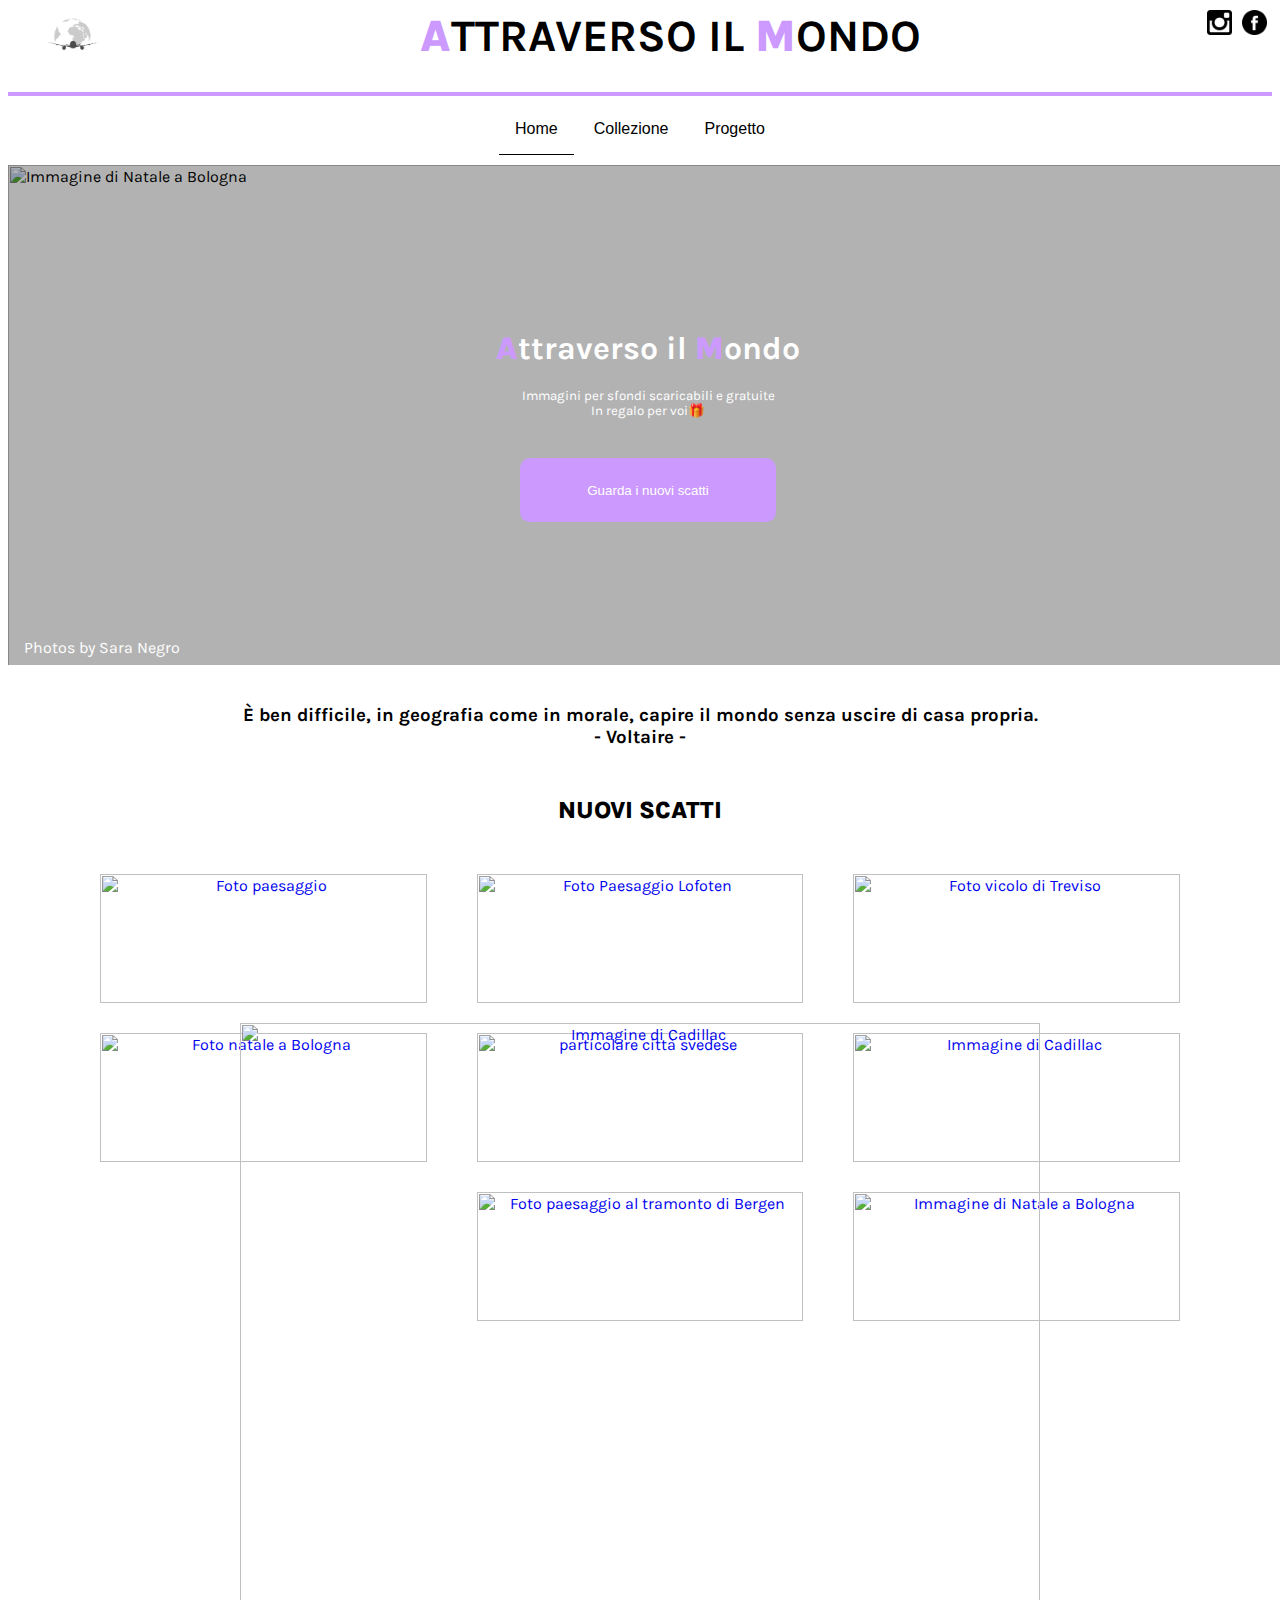
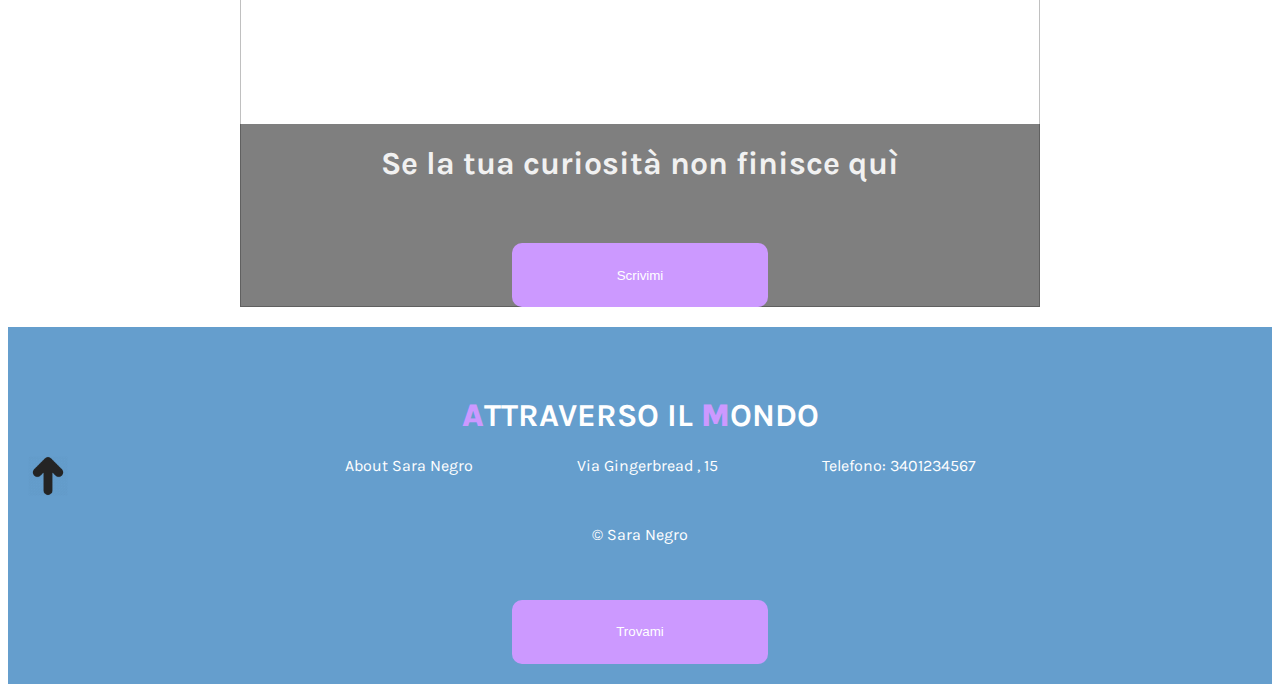
==== commit 4432bd32: "final project" ====
--- a/index.html
+++ b/index.html
@@ -3,14 +3,15 @@
   <head>
     <title>Attraverso il mondo</title>
     <meta http-equiv="Content-Type" content="text/html; charset=UTF-8" />
-     <link rel="schema.DC" href="http://purl.org/dc/terms/" /> 
-     <meta name="DC.Title" content="Attraverso il mondo" /> 
-     <meta name="DC.Creator" content="Sara Negro" /> 
-     <meta name="DC.Subject" content="collezione foto" /> 
-     <meta name="DC.Description" content="Attraverso il mondo di Sara Negro. Una collezione di foto, di viaggi e ritratti scaricabili" /> 
-     <meta name="DC.Publisher" content="Sara Negro" />
-     <meta name="DC.Date" content="2018-02-12" />
-     <meta name="DC.Language" content="it" /> 
+    <link rel="schema.DC" href="http://purl.org/dc/terms/" /> 
+    <meta name="viewport" content="width=device-width, initial-scale=1.0">
+    <meta name="keywords" content="collezione,viaggio, foto">
+    <meta name="author" content="Sara Negro">
+    <meta name="title" content="Attraverso il mondo" /> 
+    <meta name="creator" content="Sara Negro" /> 
+    <meta name="subject" content="collezione foto" /> 
+    <meta name="description" content="Attraverso il mondo di Sara Negro. Una collezione di foto di viaggi scaricabili gratuitamente" />
+    <meta name="DC.language" content="it" /> 
     <link rel="stylesheet" type="text/css" href="assets/css/mystyle.css">
     <link rel="stylesheet" type="text/css" href="assets/css/dropdown.css">
     <link rel="stylesheet" type="text/css" href="assets/css/slideshow.css">
@@ -61,12 +62,14 @@
       <div class="dropdown">
         <button class="dropbtn">Progetto</button>
         <div class="dropdown-content">
-          <a href="#">Web project plan</a>
-          <a href="#">Wireframe</a>
-          <a href="#">Architettura</a>
-          <a href="assets/xml/file.xml" download>Xml</a>
+          <a href="project-plan.html">Web project plan</a>
+          <a href="images/wpp/wireframe1.jpg" target="_blank">Wireframe HOME</a>
+          <a href="images/wpp/wireframe2.jpg" target="_blank">Wireframe Elemento</a>
+          <a href="images/wpp/architettura.jpg" target="_blank">Architettura</a>
+          <a href="assets/xml/specimen.xml" target="_blank">Xml</a>
         </div>
       </div>
+
     </header>
 
     <div class="slideshow">
@@ -102,125 +105,36 @@
 
         <div class="row"> 
           <div class="column">
-           <a href="images/paesaggi/pic1.jpg"><img src="images/paesaggi/pic1.jpg" alt="Foto paesaggio"/></a>
-           <a href="images/natale/pic1.jpg"><img src="images/natale/pic1.jpg" alt="Foto natale a Bologna"/></a>
+           <a href="images/paesaggi/pic1.jpg" target="_blank"><img src="images/paesaggi/pic1.jpg" alt="Foto paesaggio"/></a>
+           <a href="images/natale/pic1.jpg" target="_blank"><img src="images/natale/pic1.jpg" alt="Foto natale a Bologna"/></a>
           </div>
           <div class="column">
-            <a href="images/paesaggi/pic6.jpg"><img src="images/paesaggi/pic6.jpg" alt="Foto Paesaggio Lofoten"/></a>
-            <a href="images/particolari/pic1.jpg"><img src="images/particolari/pic1.jpg" alt="particolare città svedese"/></a>
-            <a href="images/paesaggi/pic9.jpg"><img src="images/paesaggi/pic9.jpg" alt="Foto paesaggio al tramonto di Bergen"/></a>
+            <a href="images/paesaggi/pic6.jpg" target="_blank"><img src="images/paesaggi/pic6.jpg" alt="Foto Paesaggio Lofoten"/></a>
+            <a href="images/particolari/pic1.jpg" target="_blank"><img src="images/particolari/pic1.jpg" alt="particolare città svedese"/></a>
+            <a href="images/paesaggi/pic9.jpg" target="_blank"><img src="images/paesaggi/pic9.jpg" alt="Foto paesaggio al tramonto di Bergen"/></a>
           </div>
           <div class="column">
-            <a href="images/treviso/pic3.jpg"><img src="images/treviso/pic3.jpg" alt="Foto vicolo di Treviso"/></a>
-            <a href="images/particolari/pic2.jpg"><img src="images/particolari/pic2.jpg" alt="Immagine di Cadillac"/></a>
-            <a href="images/natale/pic2.jpg"><img src="images/natale/pic2.jpg" alt="Immagine di Natale a Bologna"/></a>
+            <a href="images/treviso/pic3.jpg" target="_blank"><img src="images/treviso/pic3.jpg" alt="Foto vicolo di Treviso"/></a>
+            <a href="images/particolari/pic2.jpg" target="_blank"><img src="images/particolari/pic2.jpg" alt="Immagine di Cadillac"/></a>
+            <a href="images/natale/pic2.jpg" target="_blank"><img src="images/natale/pic2.jpg" alt="Immagine di Natale a Bologna"/></a>
           </div>
         </div>
       </article>
     </section>
 
 
-
-    <!-- BOLOGNA -->
-    <section class="explore">
-      <article>
-        <!-- Inizio codice ilMeteo.it -->
-        <iframe src="https://www.ilmeteo.it/box/previsioni.php?citta=745&type=real1&width=200&ico=1&lang=ita&days=6&font=Arial&fontsize=12&bg=FFFFFF&fg=000000&bgtitle=0099FF&fgtitle=FFFFFF&bgtab=F0F0F0&fglink=1773C2"></iframe>
-        <!-- Fine codice ilMeteo.it--> 
-      </article>
-
-      <article>
-        <a href="http://www.bologna.bo/"><img src="images/logo/logo_bo.png"></a>
-      </article>
-      
-    </section>
-
-    <section>
-     <header>
-      <h2>BOLOGNA</h2>
-      <p>Collezione di immagini gratuite.</p>
-     </header>
-      <small>Esplora la collezzione di foto create da una semplice studentessa universitaria. <br>
-      Scarica le immagini che più ti piacciono per il tuo prossimo evento. <br>
-      </small>
-    </section>
-    
-    <section class="collections">
-      <article>
-        <a href="images/bologna/pic1.jpg"><img src="images/bologna/pic1.jpg" class="collections_img1"></a>
-        <a href="images/bologna/pic2.jpg"><img src="images/bologna/pic2.jpg" class="collections_img2"></a></br>
-        <a href="images/bologna/pic3.jpg"><img src="images/bologna/pic3.jpg"></a></br></br>
-        <header><a href="assets/xml/file.xml" target="_blank"> Bologna</a></header> 
-        <p>Scatti di Bologna</p>
-      </article>
-      <article>
-        <img src="images/natale/pic3.jpg" class="collections_img1">
-        <img src="images/natale/pic1.jpg" class="collections_img2"></br>
-        <img src="images/natale/pic2.jpg"></br></br>
-        <header>Natale</header>
-        <p>Natale a Bologna</p>
-      </article>
-    </section>
-
-    <section class="explore">
-      <article>
-        <header>
-          <h2>Esplora nuovi orizzonti!</h2>
-          <small></small>
-          <p>Prova a dare una sbirciatina anche a queste altre foto. </p>
-        </header>
-        <a href="images/paesaggi/pic9.jpg" target="_blank">
-          <div class="container">
-            <img src="images/paesaggi/pic9.jpg" alt="Avatar" class="image">
-            <div class="overlay">NORVEGIA</div>
-          </div>
-        </a>
-        <a href="images/b&nportrait/pic3.jpg" target="_blank"> 
-          <div class="container">
-            <img src="images/b&nportrait/pic3.jpg" alt="Avatar" class="image">
-            <div class="overlay">RITRATTI</div>
-          </div>
-        </a>
-
-        <a href="images/natale/pic2.jpg" target="_blank"> 
-          <div class="container">
-            <img src="images/natale/pic2.jpg" alt="Avatar" class="image">
-            <div class="overlay">NATALE</div>
-          </div>
-        </a>
-      </article>
-    </section>
-
-    <!-- END BOLOGNA -->
-
-    <!-- MERCATO BOLOGNESE -->
-
-  <section class="explore">
-    <article>
-      <div class="container">
-        <img src="images/bologna/pic1.jpg" alt="">
-      </div>
-      <div class="container">
-        <h3>Il mercato Bolognese</h3>
-        <h4>Data: 21/12/2018<br>Fotografo: Sara Negro<br>Luogo: Bologna - Centro</h4>
-      </div>
-    </article>
-  </section>
-
-    <!-- END MERCATO BOLOGNESE -->
-
     <section>
       <div class="container">
-        <img src="images/particolari/pic2.jpg" alt="Immagine di Cadillac"> 
+        <a href="mailto:someone@example.com?Subject=Ciao%20di%20nuovo!" target="_top"><img src="images/particolari/pic2.jpg" alt="Immagine di Cadillac"></a>
         <div class="content">    
           <h1>Se la tua curiosità non finisce quì </h1>
-          <a href="mailto:someone@example.com?Subject=Ciao%20di%20nuovo!" target="_top"><button type="button">Scrivimi + </button></a>
+          <a href="mailto:someone@example.com?Subject=Ciao%20di%20nuovo!" target="_top"><button type="button">Scrivimi</button></a>
         </div>
       </div> 
     </section> 
 
     <footer>
-      <h1><b>A</b>TTRAVERSO IL <b>M</b>ONDO</h1>
+      <a href="index.html"><h1><b>A</b>TTRAVERSO IL <b>M</b>ONDO</h1></a>
       <a href="#"><img src="images/freccia/freccia2.png" alt="bottone freccia"/></a>
       <ul>
         <li><a href="#">About Sara Negro</a></li>
--- a/assets/css/dropdown.css
+++ b/assets/css/dropdown.css
@@ -20,16 +20,15 @@
   margin-bottom: 10px;
 }
 
-/* Dropdown Content (Hidden by Default) */
+/* Dropdown contenuto: nascosto di default */
 .dropdown-content {
   display: none;
   position: absolute;
   background-color: rgba(255,255,255,0.9);
   min-width: 250px;
-  z-index: 1;
 }
 
-/* Links inside the dropdown */
+/* Links dentro il dropdown */
 .dropdown-content a {
   color: black;
   padding: 12px 16px;
--- a/assets/css/slideshow.css
+++ b/assets/css/slideshow.css
@@ -4,32 +4,21 @@
 .slideshow {
   margin: 0 auto;
   overflow: hidden;
-  position: relative; /*per avere il testo al centro dell'immagine*/
+  position: relative;
 }
 
-.slideshow, .slideshow img, #opacity {
+.slideshow, .slideshow img {
   width: 100vw; /*vw = viewport, ció che vede l'utente sullo schermo*/
-}
-
-/*imposta l'opacita con colore nero per avere testo piu risaltante, 
-lo z-index permette di andare sopra tutti gli elementi in ordine di esposizione*/
-#opacity{
-  background-color: rgba(214, 214, 214, 0.5);
-  z-index: 999;
 }
 
 .slideshow-container {
   width: 400vw; /*100*4*/
-  font-size: 0;
   transition: 1s ease;
   height: 500px;
 }
 
 .slideshow img {
-  height: auto;
   display: inline-block;
-  font-size: 16px;
-  text-align: center;
   object-fit: cover; /*makes image don't look stretched*/
 }
 
@@ -100,25 +89,21 @@
   text-align: center;
 }
 
-/* Bottom left text */
 .bottom-left {
   bottom: 8px;
   left: 16px;
 }
 
-/* Top left text */
 .top-left {
   top: 8px;
   left: 16px;
 }
 
-/* Top right text */
 .top-right {
   top: 8px;
   right: 16px;
 }
 
-/* Bottom right text */
 .bottom-right {
   bottom: 8px;
   right: 16px;
--- a/assets/css/grid.css
+++ b/assets/css/grid.css
@@ -10,7 +10,7 @@
   margin: auto;
 }
 
-/* Create four equal columns that sits next to each other */
+/* Create 3 equal columns that sits next to each other */
 .column {
   flex: 30%; /*imposta larghezza colonna*/
   max-width: 30%;
@@ -18,9 +18,7 @@
 }
 
 .column img {
-  /*margin-top: 30px;*/
   padding-top: 30px;
-  vertical-align: middle;
 }
 
 /* Responsive layout - makes a two column-layout instead of four columns */
--- a/assets/css/footer.css
+++ b/assets/css/footer.css
@@ -30,4 +30,8 @@
 footer ul li a{
   text-decoration: none;
   color: white;
+}
+
+footer a {
+  text-decoration: none;
 }--- a/assets/css/collections.css
+++ b/assets/css/collections.css
@@ -15,7 +15,7 @@
 	padding-bottom: 0.3vw;
 	padding-left: 0.2vw;
 	padding-right: 0.2vw;
-	object-fit: cover; /*makes image don't look stretched*/
+	object-fit: cover; /*immagini non sono stretchate*/
 }
 
 section article img.collections_img1{
--- a/assets/css/explore.css
+++ b/assets/css/explore.css
@@ -1,18 +1,4 @@
 * {box-sizing: border-box;}
-
-/* WIDGET AND RIGHT IMAGE*/
-section.explore article iframe {
-  width:235px;
-  height: 150px; 
-  border: none;
-  float: left;
-}
-section.explore a img{
-  width: 8%;
-  float: right;
-  padding-right: 10px;
-}
-/* END WIDGET AND RIGHT IMAGE*/
 
 section.explore .container {
   position: relative;
@@ -29,13 +15,13 @@
 }
 
 section.explore .container .overlay {
-  position: absolute; 
+  position: absolute;
   bottom: 0; 
   background: rgba(0, 0, 0, 0.5);
   color: #f1f1f1; 
   width: 100%;
   transition: .2s ease;
-  opacity:0;
+  opacity: 0;
   color: white;
   font-size: 20px;
   padding: 20px;
--- a/assets/css/breadcrumbs.css
+++ b/assets/css/breadcrumbs.css
@@ -3,7 +3,6 @@
   list-style: none;
   background-color: white;
 }
-
 
 ul.breadcrumb li {
   display: inline;
